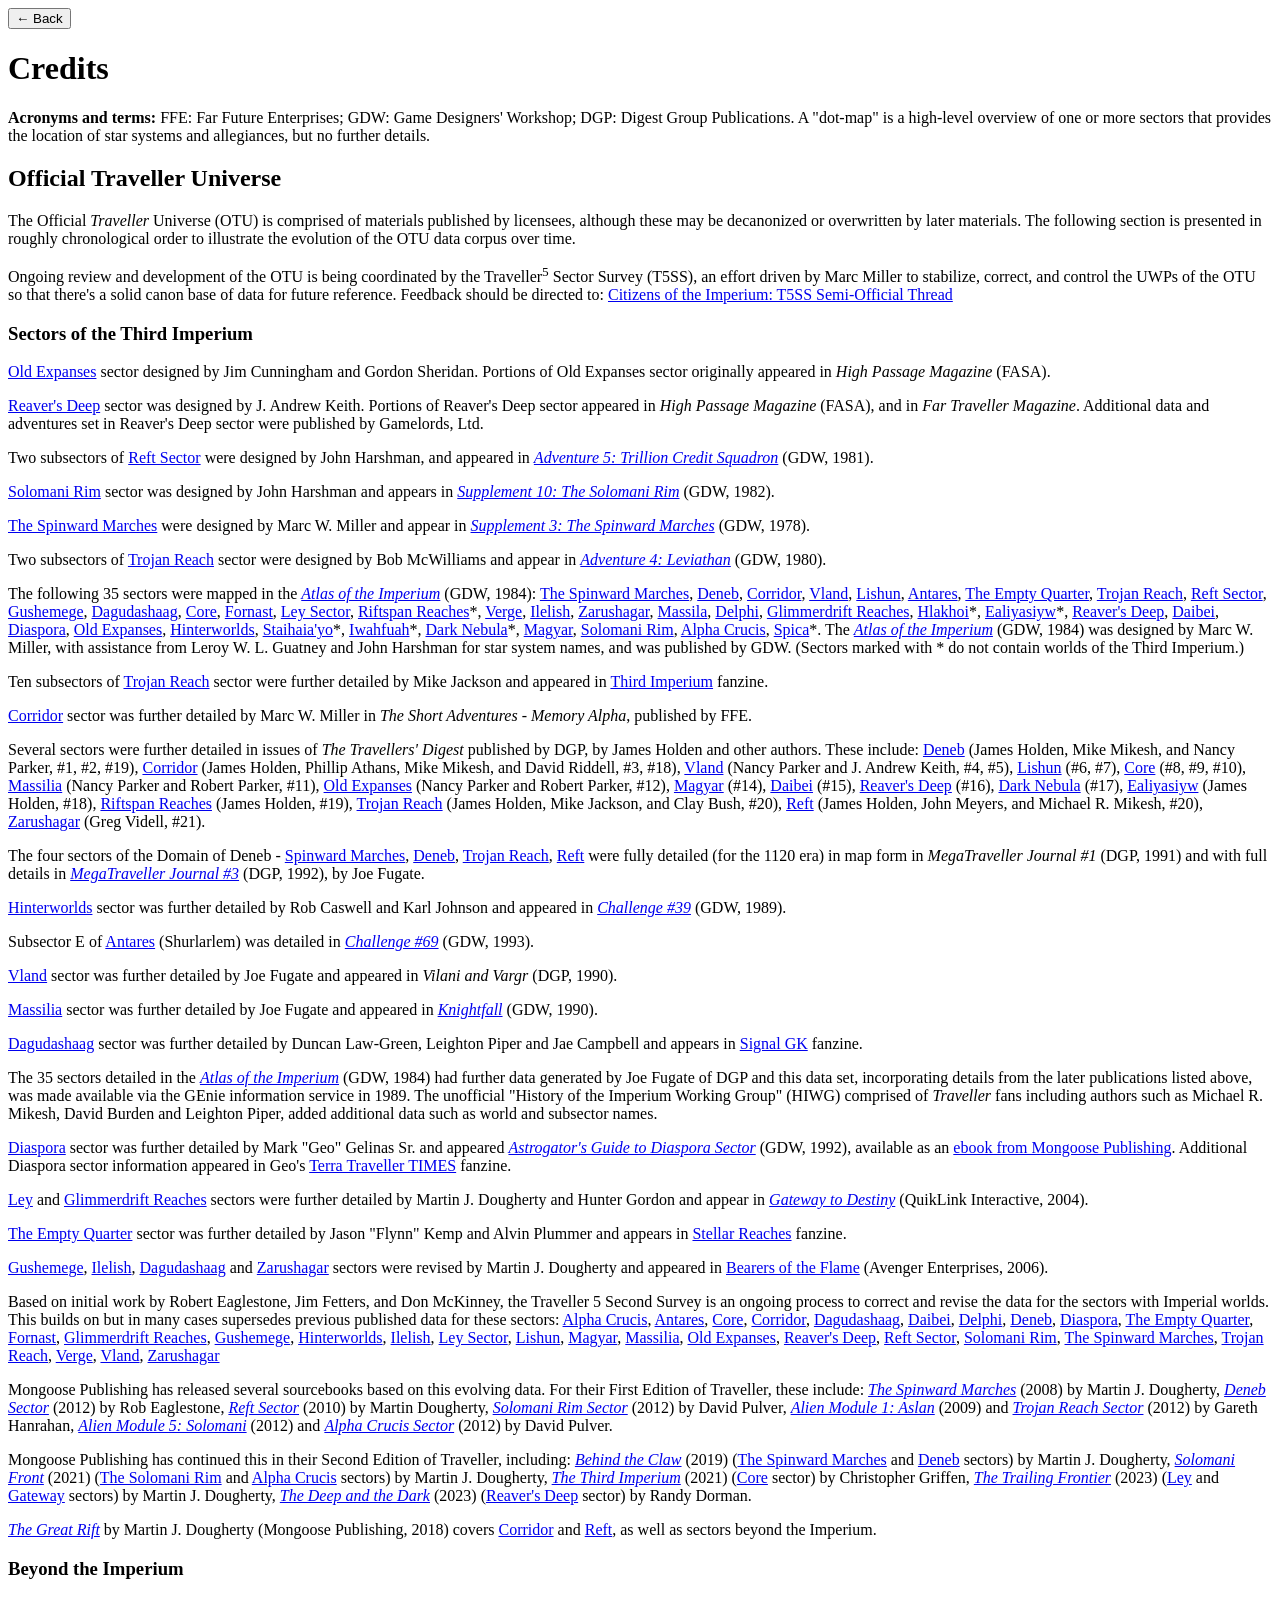
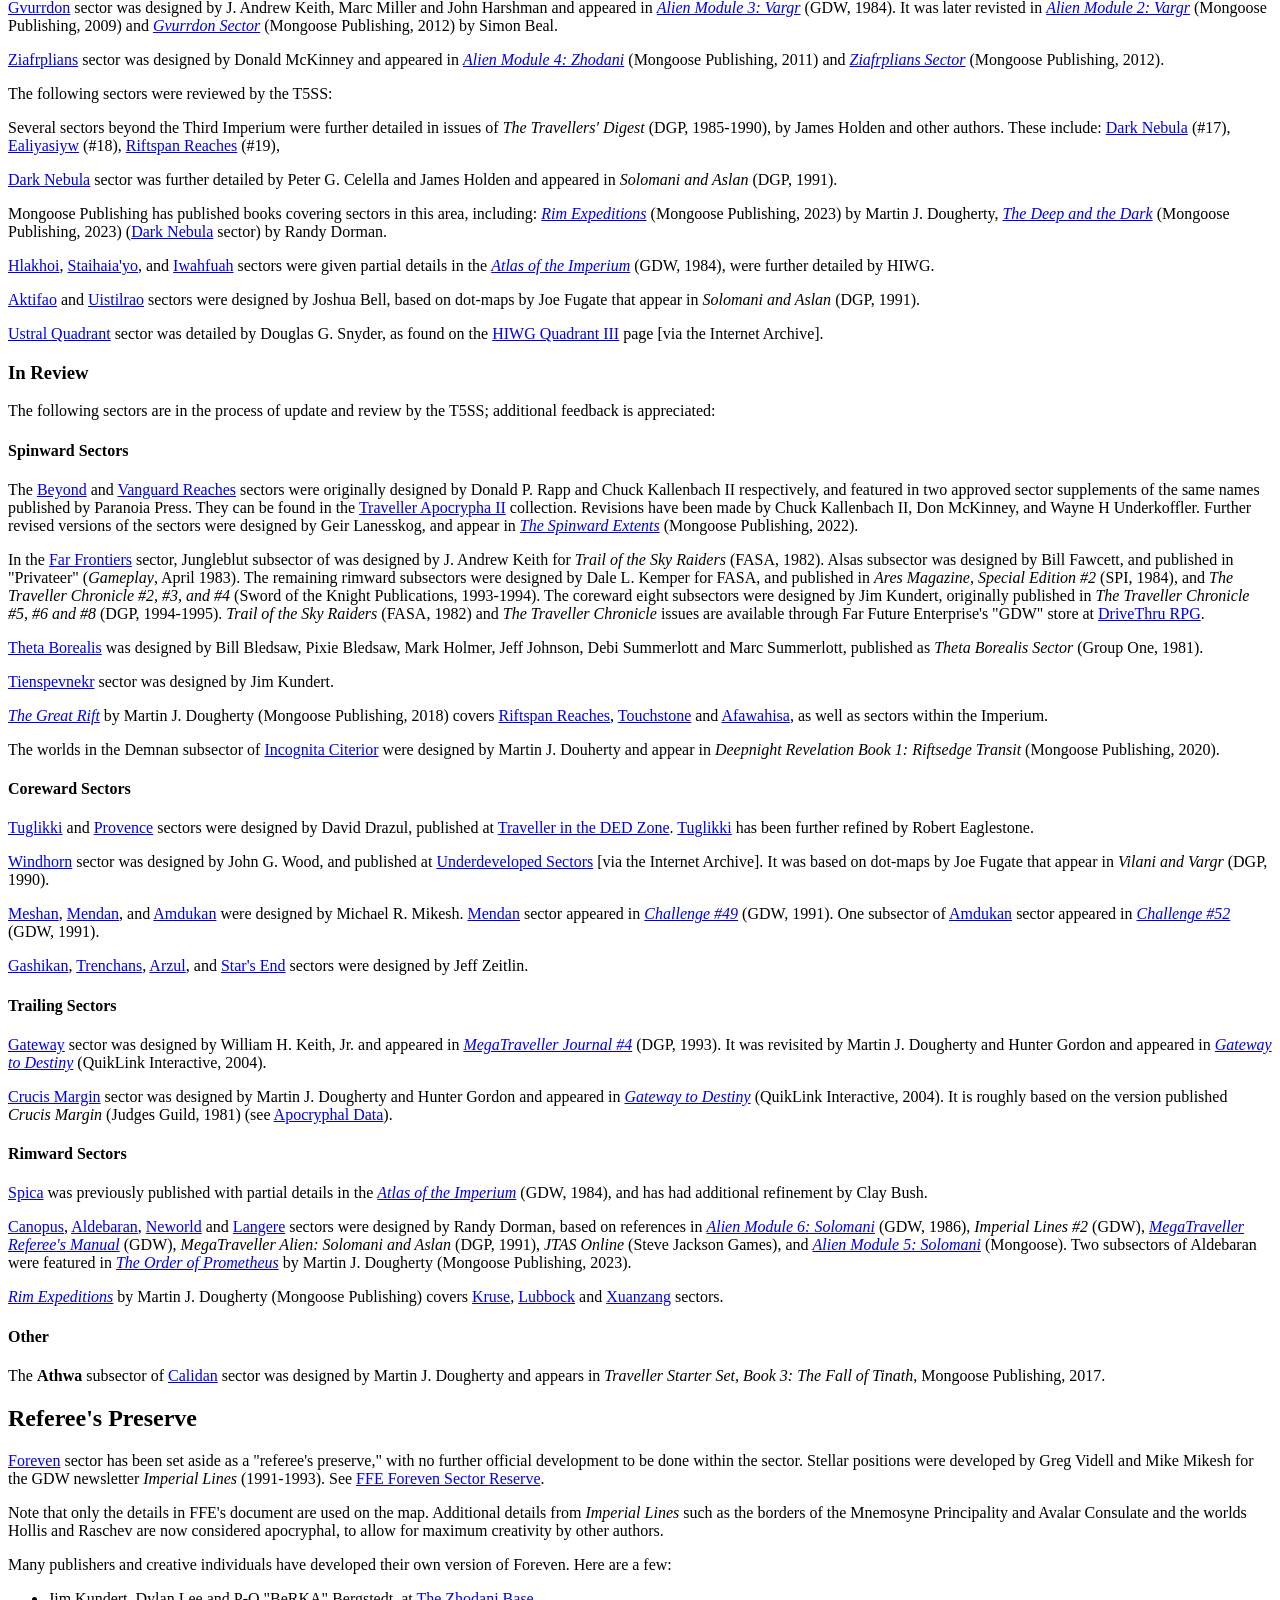
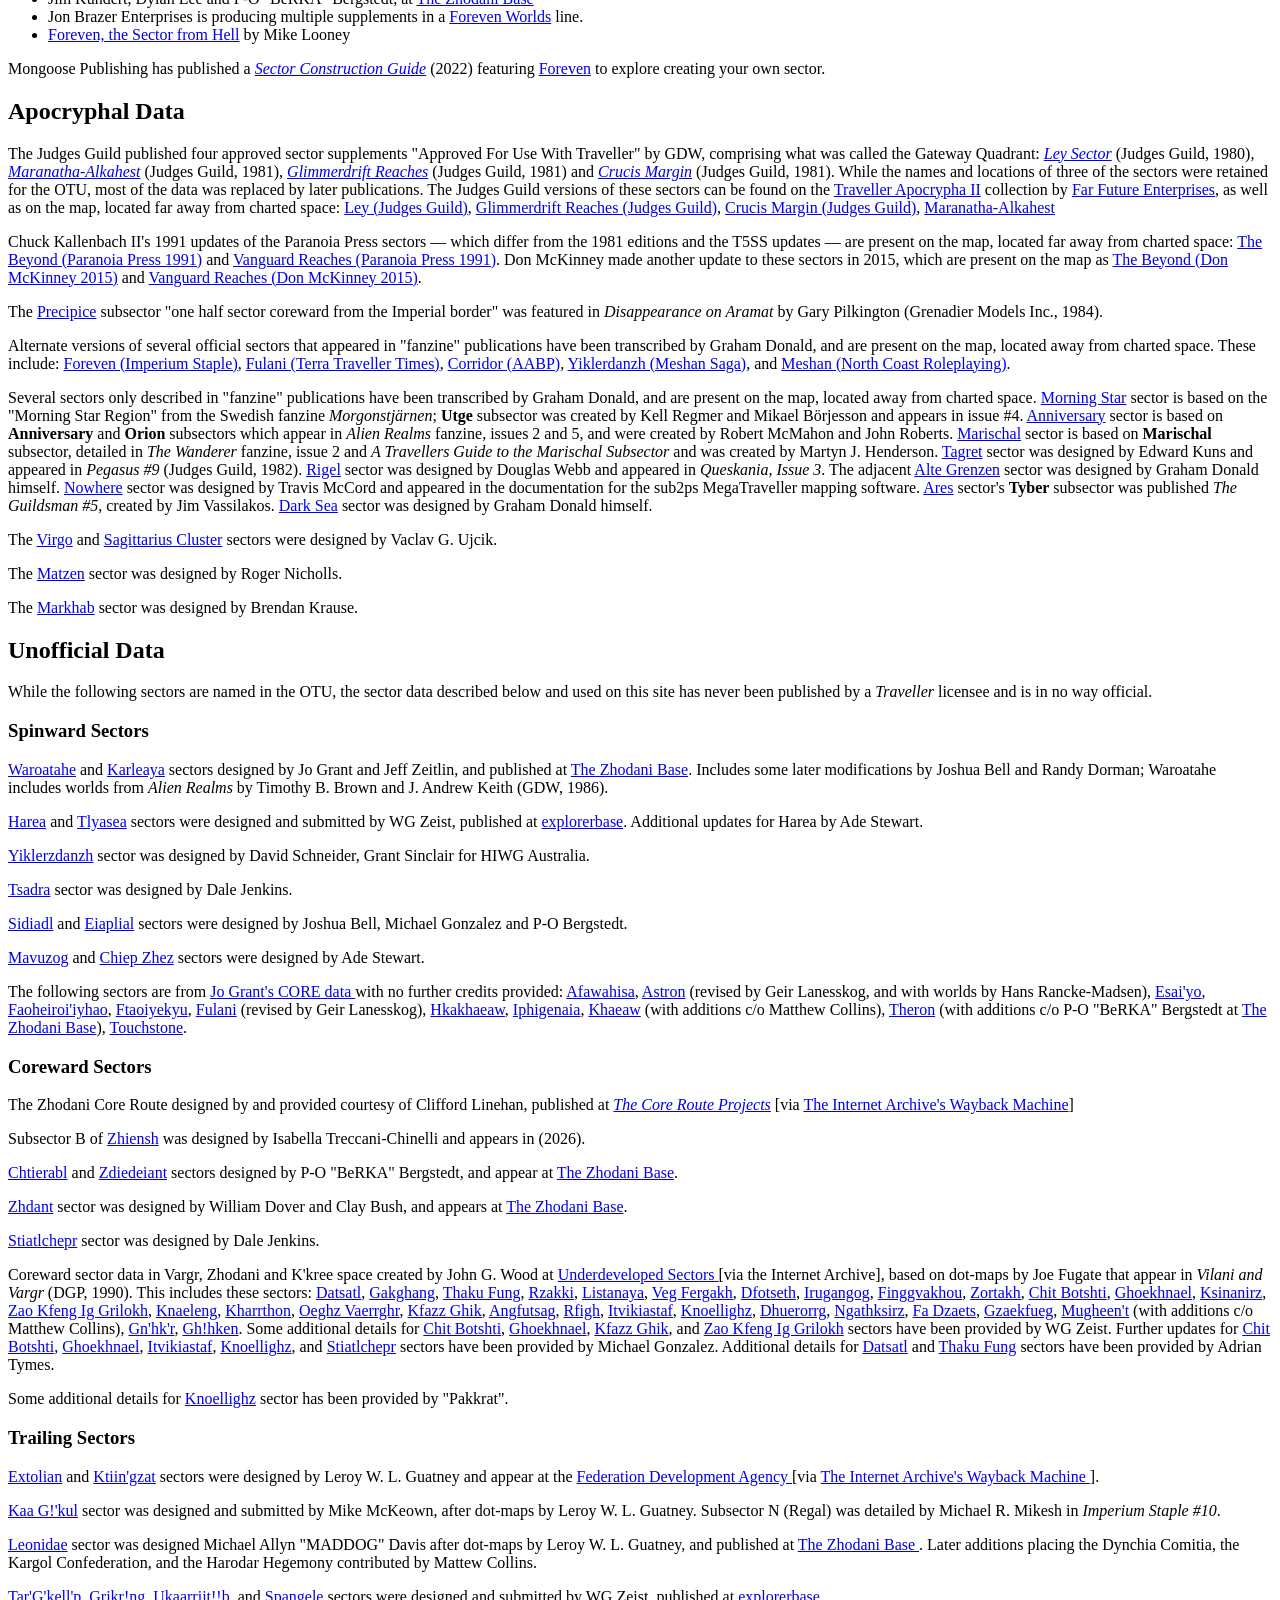
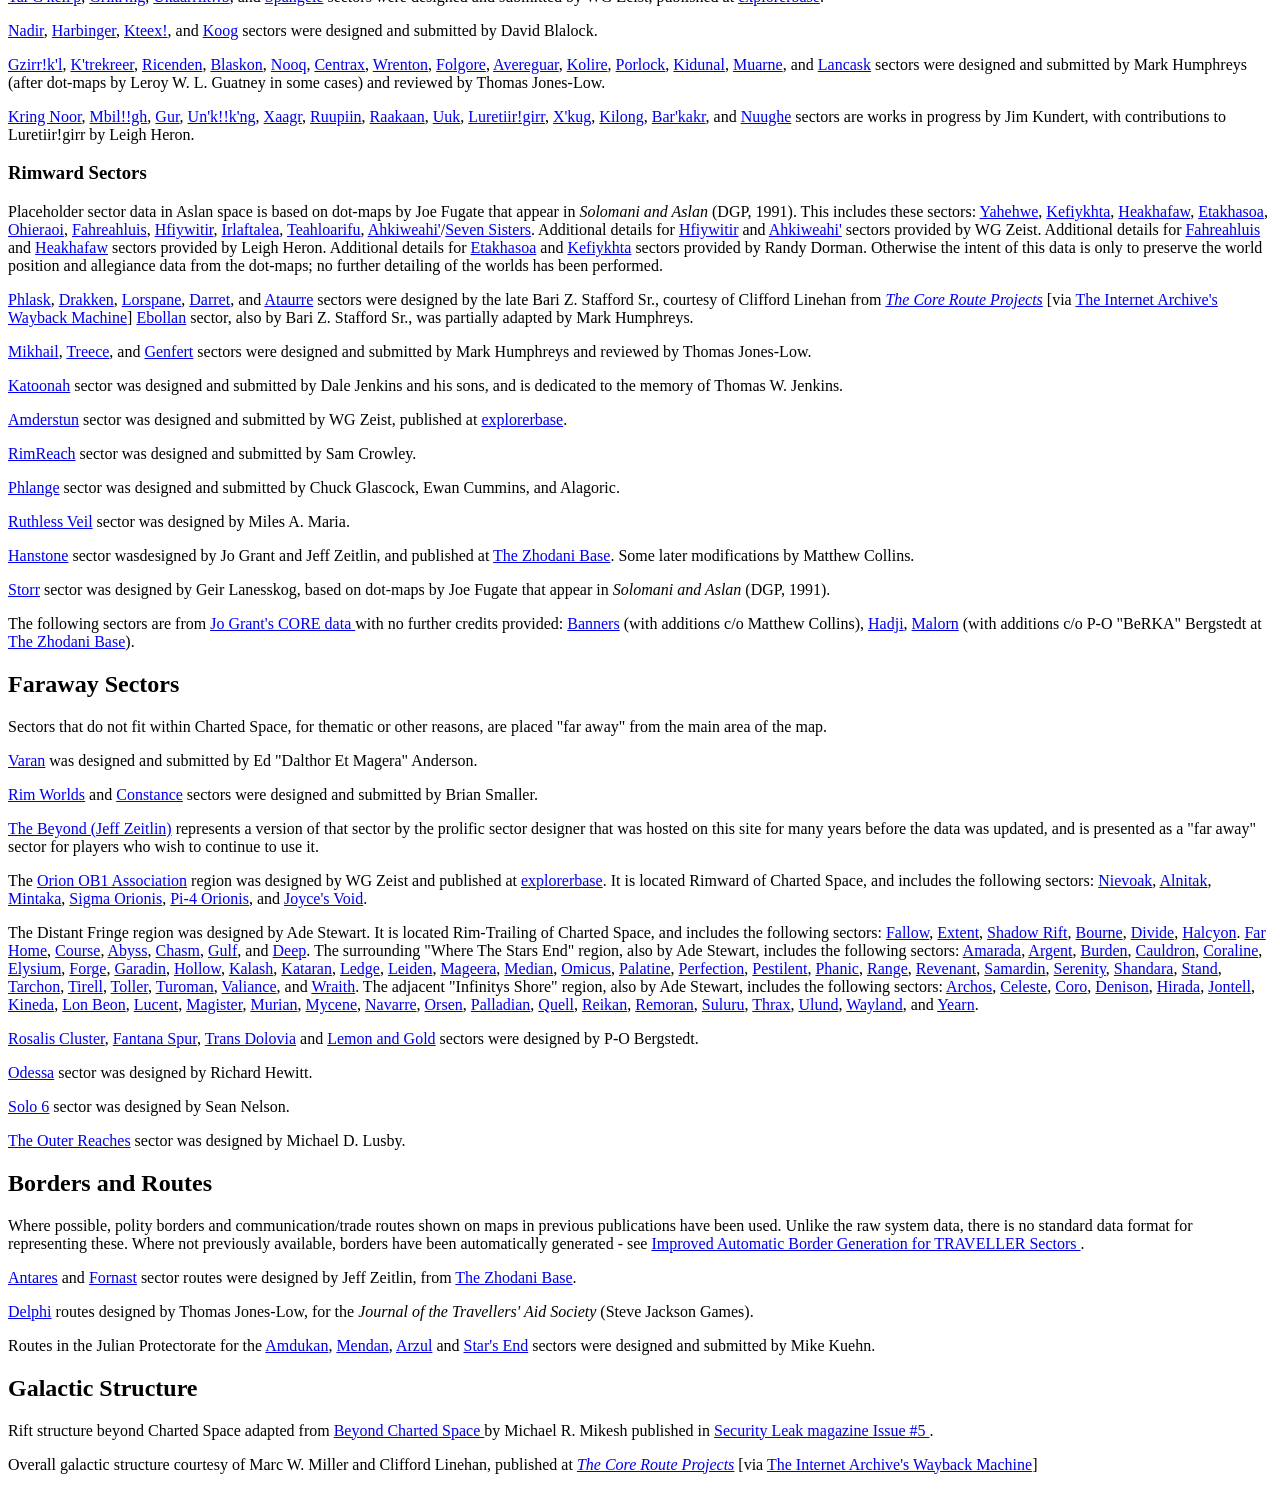
==== doc/credits.html @ 0ad28fed "Update credits and product links for several sectors" ====
<!DOCTYPE html>
<title>Credits - Traveller Map</title>
<meta charset="utf-8">
<link rel="shortcut icon" href="../favicon.svg">
<link rel="stylesheet" href="../site.css?update=2026-03-19T16:43:58">
<meta name="viewport" content="initial-scale=1, width=device-width">

<div id="navbar"><button id="back_button" onclick="history.back()">&larr; Back</button></div>

<h1 class=sitename>Credits</h1>
<div class=content>

  <div>
    <p>
      <b>Acronyms and terms:</b> FFE: Far Future
      Enterprises; GDW: Game Designers' Workshop; DGP: Digest Group
      Publications. A "dot-map" is a high-level overview of one or
      more sectors that provides the location of star systems and
      allegiances, but no further details.
    </p>
  </div>

  <section id=official>
    <!-- ================================================================================ -->
    <h2>Official Traveller Universe</h2>
    <!-- ================================================================================ -->

    <p>
      The Official <cite>Traveller</cite> Universe (OTU) is comprised
      of materials published by licensees, although these may be
      decanonized or overwritten by later materials. The following
      section is presented in roughly chronological order to
      illustrate the evolution of the OTU data corpus over time.
    </p>

    <p class=aside>
      Ongoing review and development of the OTU is being coordinated
      by the Traveller<sup>5</sup> Sector Survey (T5SS), an effort
      driven by Marc Miller to stabilize, correct, and control the
      UWPs of the OTU so that there's a solid canon base of data for
      future reference. Feedback should be directed to:
      <a target=_blank rel=noopener href="http://www.travellerrpg.com/CotI/Discuss/showthread.php?t=31921">
        Citizens of the Imperium: T5SS Semi-Official Thread
      </a>
    </p>

    <!-- ................................................................................ -->
    <h3>Sectors of the Third Imperium</h3>
    <!-- ................................................................................ -->

    <!-- Credits from Atlas of the Imperium -->
    <p>
      <a class=sector>Old Expanses</a> sector designed by Jim
      Cunningham and Gordon Sheridan. Portions of Old Expanses sector
      originally appeared in
      <cite>High Passage Magazine</cite> (FASA).
    </p>

    <p>
      <a class=sector>Reaver's Deep</a> sector was designed by J.
      Andrew Keith. Portions of Reaver's Deep sector appeared
      in
      <cite>High Passage Magazine</cite> (FASA), and in
      <cite>Far Traveller Magazine</cite>. Additional data and adventures set in
      Reaver's Deep sector were published by Gamelords, Ltd.
    </p>

    <p>
      Two subsectors of <a class=sector>Reft Sector</a> were
      designed by John Harshman, and appeared in
      <a target=_blank rel=noopener href="https://www.mongoosepublishing.com/products/adventure-5-trillion-credit-squadron-ebook"><cite>Adventure 5: Trillion Credit Squadron</cite></a> (GDW, 1981).
    </p>

    <p>
      <a class=sector>Solomani Rim</a> sector was designed by John
      Harshman and appears in
      <a target=_blank rel=noopener href="https://www.mongoosepublishing.com/products/supplement-10-the-solomani-rim-ebook"><cite>Supplement 10: The Solomani Rim</cite></a> (GDW, 1982).
    </p>

    <p>
      <a class=sector>The Spinward Marches</a> were designed by Marc
      W. Miller and appear in
      <a target=_blank rel=noopener href="https://www.mongoosepublishing.com/products/supplement-3-the-spinward-marches-ebook"><cite>Supplement 3: The Spinward Marches</cite></a> (GDW, 1978).
    </p>

    <p>
      Two subsectors of <a class=sector>Trojan Reach</a> sector were
      designed by Bob McWilliams and appear in
      <a target=_blank rel=noopener href="https://www.mongoosepublishing.com/products/adventure-4-leviathan-ebook"><cite>Adventure 4: Leviathan</cite></a> (GDW, 1980).
    </p>

    <p>
      The following 35 sectors were mapped in the
      <a target=_blank rel=noopener href="https://www.mongoosepublishing.com/products/atlas-of-the-imperium-ebook"><cite>Atlas of the Imperium</cite></a> (GDW, 1984):
      <a class=sector>The Spinward Marches</a>,
      <a class=sector>Deneb</a>,
      <a class=sector>Corridor</a>,
      <a class=sector>Vland</a>,
      <a class=sector>Lishun</a>,
      <a class=sector>Antares</a>,
      <a class=sector>The Empty Quarter</a>,
      <a class=sector>Trojan Reach</a>,
      <a class=sector>Reft Sector</a>,
      <a class=sector>Gushemege</a>,
      <a class=sector>Dagudashaag</a>,
      <a class=sector>Core</a>,
      <a class=sector>Fornast</a>,
      <a class=sector>Ley Sector</a>,
      <a class=sector>Riftspan Reaches</a>*,
      <a class=sector>Verge</a>,
      <a class=sector>Ilelish</a>,
      <a class=sector>Zarushagar</a>,
      <a class=sector>Massila</a>,
      <a class=sector>Delphi</a>,
      <a class=sector>Glimmerdrift Reaches</a>,
      <a class=sector>Hlakhoi</a>*,
      <a class=sector>Ealiyasiyw</a>*,
      <a class=sector>Reaver's Deep</a>,
      <a class=sector>Daibei</a>,
      <a class=sector>Diaspora</a>,
      <a class=sector>Old Expanses</a>,
      <a class=sector>Hinterworlds</a>,
      <a class=sector>Staihaia'yo</a>*,
      <a class=sector>Iwahfuah</a>*,
      <a class=sector>Dark Nebula</a>*,
      <a class=sector>Magyar</a>,
      <a class=sector>Solomani Rim</a>,
      <a class=sector>Alpha Crucis</a>,
      <a class=sector>Spica</a>*.

      The <a target=_blank rel=noopener href="https://www.mongoosepublishing.com/products/atlas-of-the-imperium-ebook"><cite>Atlas of the Imperium</cite></a> (GDW, 1984) was designed by Marc W.
      Miller, with assistance from Leroy W. L. Guatney and John
      Harshman for star system names, and was published by GDW.
      (Sectors marked with * do not contain worlds of the Third
      Imperium.)
    </p>

    <!-- Post-Atlas publications -->

    <!-- Classic Traveller -->
    <p>
      Ten subsectors of <a class=sector>Trojan Reach</a> sector were
      further detailed by Mike Jackson and appeared in
      <a target=_blank rel=noopener href="http://thirdimperiumfanzine.info">Third Imperium</a> fanzine.
    </p>

    <p>
      <a class=sector>Corridor</a> sector was further detailed by
      Marc W. Miller in
      <cite>The Short Adventures - Memory Alpha</cite>, published by FFE.
    </p>

    <!-- MegaTraveller -->
    <p>
      Several sectors were further detailed in issues of
      <cite>The Travellers' Digest</cite> published by DGP, by James Holden and
      other authors. These include:
      <a class=sector>Deneb</a> (James Holden, Mike Mikesh, and Nancy Parker, #1, #2, #19),
      <a class=sector>Corridor</a> (James Holden, Phillip Athans, Mike Mikesh, and David Riddell, #3, #18),
      <a class=sector>Vland</a> (Nancy Parker and J. Andrew Keith, #4, #5),
      <a class=sector>Lishun</a> (#6, #7),
      <a class=sector>Core</a> (#8, #9, #10),
      <a class=sector>Massilia</a> (Nancy Parker and Robert Parker, #11),
      <a class=sector>Old Expanses</a> (Nancy Parker and Robert Parker, #12),
      <a class=sector>Magyar</a> (#14),
      <a class=sector>Daibei</a> (#15),
      <a class=sector>Reaver's Deep</a> (#16),
      <a class=sector>Dark Nebula</a> (#17),
      <a class=sector>Ealiyasiyw</a> (James Holden, #18),
      <a class=sector>Riftspan Reaches</a> (James Holden, #19),
      <a class=sector>Trojan Reach</a> (James Holden, Mike Jackson, and Clay Bush, #20),
      <a class=sector>Reft</a> (James Holden, John Meyers, and Michael R. Mikesh, #20),
      <a class=sector>Zarushagar</a> (Greg Videll, #21).
    </p>

    <p>The four sectors of the Domain of Deneb -
      <a class=sector>Spinward Marches</a>,
      <a class=sector>Deneb</a>,
      <a class=sector>Trojan Reach</a>,
      <a class=sector>Reft</a> were fully detailed (for the 1120
      era) in map form in
      <cite>MegaTraveller Journal #1</cite> (DGP, 1991)
      and with full details in
      <a target=_blank rel=noopener href="https://www.mongoosepublishing.com/products/megatraveller-journal-3-ebook"><cite>MegaTraveller Journal #3</cite></a> (DGP, 1992), by Joe Fugate.
    </p>

    <p>
      <a class=sector>Hinterworlds</a> sector was further detailed
      by Rob Caswell and Karl Johnson and appeared in
      <a href="https://preview.drivethrurpg.com/en/product/87200/challenge-magazine-no-39" target=_blank rel=noopener><cite>Challenge #39</cite></a> (GDW, 1989).

    </p>

    <p>
      Subsector E of <a class=sector>Antares</a> (Shurlarlem) was
      detailed in
      <a href="https://www.drivethrurpg.com/en/product/87323/challenge-magazine-no-69" target=_blank rel=noopener><cite>Challenge #69</cite></a> (GDW, 1993).
      <!-- TODO: Author? -->
    </p>

    <p>
      <a class=sector>Vland</a> sector was further detailed by Joe
      Fugate and appeared in
      <cite>Vilani and Vargr</cite> (DGP, 1990).
    </p>

    <p>
      <a class=sector>Massilia</a> sector was further detailed by
      Joe Fugate and appeared in
      <a target=_blank rel=noopener href="https://www.mongoosepublishing.com/products/knightfall-ebook"><cite>Knightfall</cite></a> (GDW, 1990).
    </p>

    <p>
      <a class=sector>Dagudashaag</a> sector was
      further detailed by Duncan Law-Green, Leighton Piper and Jae
      Campbell and appears in
      <a target=_blank rel=noopener href="https://wiki.travellerrpg.com/Signal-GK">Signal GK</a> fanzine.
    </p>

    <!-- GEnie / HIWG -->
    <p>
      The 35 sectors detailed in the
      <a target=_blank rel=noopener href="https://www.mongoosepublishing.com/products/atlas-of-the-imperium-ebook"><cite>Atlas of the Imperium</cite></a> (GDW, 1984)
      had further data generated by Joe Fugate of DGP
      and this data set, incorporating details from the later
      publications listed above, was made available via the GEnie
      information service in 1989. The unofficial "History of the
      Imperium Working Group" (HIWG) comprised
      of <cite>Traveller</cite> fans including authors such as Michael
      R. Mikesh, David Burden and Leighton Piper, added additional
      data such as world and subsector names.
    </p>

    <!-- Traveller: The New Era -->
    <p>
      <a class=sector>Diaspora</a> sector was further detailed by
      Mark "Geo" Gelinas Sr. and appeared
      <a target=_blank rel=noopener href="https://www.mongoosepublishing.com/products/astrogators-guide-to-the-diaspora-sector-ebook"><cite>Astrogator's Guide to Diaspora Sector</cite></a> (GDW, 1992),
      available
      as an <a href="https://mongoosepublishing.com/products/astrogators-guide-to-the-diaspora-sector-ebook" target=_blank rel=noopener>ebook from Mongoose
      Publishing</a>. Additional Diaspora
      sector information appeared in
      Geo's <a target=_blank rel=noopener href="http://www.geo-verse.com/">Terra Traveller
      TIMES</a> fanzine.
    </p>

    <!-- Traveller T20 -->
    <p>
      <a class=sector>Ley</a> and <a class=sector>Glimmerdrift
      Reaches</a> sectors were further detailed by Martin J. Dougherty
      and Hunter Gordon and appear in
      <a target=_blank rel=noopener href="https://www.mongoosepublishing.com/products/gateway-to-destiny-ebook"><cite>Gateway to Destiny</cite></a> (QuikLink Interactive, 2004).
    </p>

    <p>
      <a class=sector>The Empty Quarter</a> sector was further
      detailed by Jason "Flynn" Kemp and Alvin Plummer and appears in
      <a target=_blank rel=noopener href="http://stellarreaches.nwgamers.org/">Stellar Reaches</a> fanzine.
    </p>

    <!-- Traveller 1248 -->
    <p>
      <a class=sector>Gushemege</a>, <a class=sector>Ilelish</a>, <a class=sector>Dagudashaag</a>
      and <a class=sector>Zarushagar</a> sectors were revised by
      Martin J. Dougherty and appeared in
      <a target=_blank rel=noopener href="https://www.mongoosepublishing.com/products/1248-sourcebook-2-bearers-of-the-flame-ebook"<cite>Bearers of the Flame</cite></a> (Avenger Enterprises, 2006).
    </p>


    <!-- T5 Second Survey -->

    <p>
      Based on initial work by Robert Eaglestone, Jim Fetters, and Don
      McKinney, the Traveller 5 Second Survey is an ongoing process to
      correct and revise the data for the sectors with Imperial
      worlds. This builds on but in many cases supersedes previous
      published data for these sectors:
      <a class=sector>Alpha Crucis</a>,
      <a class=sector>Antares</a>,
      <a class=sector>Core</a>,
      <a class=sector>Corridor</a>,
      <a class=sector>Dagudashaag</a>,
      <a class=sector>Daibei</a>,
      <a class=sector>Delphi</a>,
      <a class=sector>Deneb</a>,
      <a class=sector>Diaspora</a>,
      <a class=sector>The Empty Quarter</a>,
      <a class=sector>Fornast</a>,
      <a class=sector>Glimmerdrift Reaches</a>,
      <a class=sector>Gushemege</a>,
      <a class=sector>Hinterworlds</a>,
      <a class=sector>Ilelish</a>,
      <a class=sector>Ley Sector</a>,
      <a class=sector>Lishun</a>,
      <a class=sector>Magyar</a>,
      <a class=sector>Massilia</a>,
      <a class=sector>Old Expanses</a>,
      <a class=sector>Reaver's Deep</a>,
      <a class=sector>Reft Sector</a>,
      <a class=sector>Solomani Rim</a>,
      <a class=sector>The Spinward Marches</a>,
      <a class=sector>Trojan Reach</a>,
      <a class=sector>Verge</a>,
      <a class=sector>Vland</a>,
      <a class=sector>Zarushagar</a>
    </p>

    <!-- Based on T5 Second Survey -->

    <p>
      Mongoose Publishing has released several sourcebooks based on
      this evolving data. For their First Edition of Traveller, these include:
      <a target=_blank rel=noopener href="https://mongoosepublishing.com/products/spinward-marches-ebook"><cite>The Spinward Marches</cite></a> (2008) by Martin J. Dougherty,
      <a target=_blank rel=noopener href="https://mongoosepublishing.com/products/deneb-sector-ebook"><cite>Deneb Sector</cite></a> (2012) by Rob Eaglestone,
      <a target=_blank rel=noopener href="https://mongoosepublishing.com/products/reft-sector-ebook"><cite>Reft Sector</cite></a> (2010) by Martin Dougherty,
      <a target=_blank rel=noopener href="https://mongoosepublishing.com/products/solomani-rim-ebook"><cite>Solomani Rim Sector</cite></a> (2012) by David Pulver,

      <a target=_blank rel=noopener href="https://mongoosepublishing.com/products/alien-module-1-aslan-ebook"><cite>Alien Module 1: Aslan</cite></a> (2009) and
      <a target=_blank rel=noopener href="https://mongoosepublishing.com/products/the-trojan-reach-sector-ebook"><cite>Trojan Reach Sector</cite></a> (2012) by Gareth Hanrahan,

      <a target=_blank rel=noopener href="https://mongoosepublishing.com/products/alien-module-5-solomani-ebook"><cite>Alien Module 5: Solomani</cite></a> (2012) and
      <a target=_blank rel=noopener href="https://mongoosepublishing.com/products/alpha-crucis-sector-ebook"><cite>Alpha Crucis Sector</cite></a> (2012) by David Pulver.
    </p>

    <p>
      Mongoose Publishing has continued this in their Second Edition of Traveller, including:
      <a target=_blank rel=noopener href="https://mongoosepublishing.com/products/behind-the-claw-2"><cite>Behind the Claw</cite></a> (2019) (<a class=sector>The Spinward Marches</a> and <a class=sector>Deneb</a> sectors) by Martin J. Dougherty,
      <a target=_blank rel=noopener href="https://mongoosepublishing.com/products/solomani-front"><cite>Solomani Front</cite></a> (2021) (<a class=sector>The Solomani Rim</a> and <a class=sector>Alpha Crucis</a> sectors) by Martin J. Dougherty,
      <a target=_blank rel=noopener href="https://mongoosepublishing.com/products/the-third-imperium-2"><cite>The Third Imperium</cite></a> (2021) (<a class=sector>Core</a> sector) by Christopher Griffen,
      <a target=_blank rel=noopener href="https://mongoosepublishing.com/products/the-trailing-frontier"><cite>The Trailing Frontier</cite></a> (2023) (<a class=sector>Ley</a> and <a class=sector>Gateway</a> sectors) by Martin J. Dougherty,
      <a target=_blank rel=noopener href="https://www.mongoosepublishing.com/products/the-deep-and-the-dark"><cite>The Deep and the Dark</cite></a> (2023) (<a class=sector>Reaver's Deep</a> sector) by Randy Dorman.
    </p>

    <p>
      <a target=_blank rel=noopener href="https://mongoosepublishing.com/products/the-great-rift"><cite>The Great Rift</cite></a> by Martin J. Dougherty (Mongoose Publishing, 2018)
      covers
      <a class=sector>Corridor</a> and
      <a class=sector>Reft</a>,
      as well as sectors beyond the Imperium.
    </p>

    <!-- ................................................................................ -->
    <h3>Beyond the Imperium</h3>
    <!-- ................................................................................ -->

    <p>
      <a class=sector>Gvurrdon</a> sector was designed by J. Andrew
      Keith, Marc Miller and John Harshman and appeared in
      <a target=_blank rel=noopener href="https://www.mongoosepublishing.com/products/alien-module-3-vargr-ebook"><cite>Alien Module 3: Vargr</cite></a> (GDW, 1984). It was later revisted in
      <a target=_blank rel=noopener href="https://mongoosepublishing.com/products/alien-module-2-vargr-1"><cite>Alien Module 2: Vargr</cite></a> (Mongoose Publishing, 2009) and
      <a target=_blank rel=noopener href="https://mongoosepublishing.com/products/gvurrdon-sector-ebook"><cite>Gvurrdon Sector</cite></a> (Mongoose Publishing, 2012)
      by Simon Beal.
    </p>

    <p>
      <a class=sector>Ziafrplians</a> sector was designed by Donald
      McKinney and appeared in
      <a target=_blank rel=noopener href="https://mongoosepublishing.com/products/alien-module-4-zhodani-ebook"><cite>Alien Module 4: Zhodani</cite></a> (Mongoose Publishing, 2011) and
      <a target=_blank rel=noopener href="https://mongoosepublishing.com/products/ziafrplians-sector-ebook"><cite>Ziafrplians Sector</cite></a> (Mongoose Publishing, 2012).
    </p>

    <p>
      The following sectors were reviewed by the T5SS:
    </p>

    <p>
      Several sectors beyond the Third Imperium were further detailed
      in issues of
      <cite>The Travellers' Digest</cite> (DGP, 1985-1990),
      by James Holden and other authors. These include:
      <a class=sector>Dark Nebula</a> (#17),
      <a class=sector>Ealiyasiyw</a> (#18),
      <a class=sector>Riftspan Reaches</a> (#19),
    </p>

    <p>
      <a class=sector>Dark Nebula</a> sector was further detailed by
      Peter G. Celella and James Holden and appeared in
      <cite>Solomani and Aslan</cite> (DGP, 1991).
    </p>

    <p>
      Mongoose Publishing has published books covering sectors in this area, including:
      <a target=_blank rel=noopener href="https://www.mongoosepublishing.com/products/rim-expeditions"><cite>Rim Expeditions</cite></a> (Mongoose Publishing, 2023) by Martin J. Dougherty,
      <a target=_blank rel=noopener href="https://www.mongoosepublishing.com/products/the-deep-and-the-dark"><cite>The Deep and the Dark</cite></a> (Mongoose Publishing, 2023) (<a class=sector>Dark Nebula</a> sector) by Randy Dorman.
    </p>

    <p>
      <a class=sector>Hlakhoi</a>,
      <a class=sector>Staihaia'yo</a>, and
      <a class=sector>Iwahfuah</a> sectors were given partial
      details in the
      <a target=_blank rel=noopener href="https://www.mongoosepublishing.com/products/atlas-of-the-imperium-ebook"><cite>Atlas of the Imperium</cite></a> (GDW, 1984),
      were further detailed by HIWG.
    </p>

    <p>
      <a class=sector>Aktifao</a> and
      <a class=sector>Uistilrao</a> sectors were designed by Joshua Bell,
      based on dot-maps by Joe Fugate that appear
      in
      <cite>Solomani and Aslan</cite> (DGP, 1991).
    </p>

    <p>
      <a class=sector>Ustral Quadrant</a> sector was detailed by
      Douglas G. Snyder, as found on the
      <a target=_blank rel=noopener href="https://web.archive.org/web/20070212051057/http://members.aol.com/ghanii/UstralQ/UQmain.htm">HIWG Quadrant III</a>
      page [via the Internet Archive].
    </p>

    <!-- ................................................................................ -->
    <h3 id="inreview">In Review</h3>
    <!-- ................................................................................ -->

    <p>
      The following sectors are in the process of update and review by the
      T5SS; additional feedback is appreciated:
    </p>

    <!-- ......................................... -->
    <h4>Spinward Sectors</h4>

    <p>
      The <a class=sector>Beyond</a> and <a class=sector>Vanguard Reaches</a>
      sectors were originally designed by Donald P. Rapp and Chuck Kallenbach II
      respectively, and featured in two approved sector supplements
      of the same names published by Paranoia Press. They can be found in
      the <a target=_blank rel=noopener
      href="https://farfuture.net/Contents%20CDROM%20Apocrypha-2.pdf">Traveller
      Apocrypha II</a> collection. Revisions have been made by Chuck Kallenbach II,
      Don McKinney, and Wayne H Underkoffler.

      Further revised versions of the sectors were designed by Geir Lanesskog,
      and appear in
      <a target=_blank rel=noopener href="https://mongoosepublishing.com/products/the-spinward-extents"><cite>The Spinward Extents</cite></a> (Mongoose Publishing, 2022).
    </p>

    <p>
      In the <a class=sector>Far Frontiers</a> sector,

      Jungleblut subsector of was designed by J. Andrew Keith
      for
      <cite>Trail of the Sky Raiders</cite> (FASA, 1982).

      Alsas subsector was designed by Bill Fawcett, and published
      in "Privateer" (<cite>Gameplay</cite>, April 1983).

      The remaining rimward subsectors
      were designed by Dale L. Kemper for FASA, and published
      in
      <cite>Ares Magazine, Special Edition #2</cite> (SPI, 1984), and
      <cite>The Traveller Chronicle #2, #3, and #4</cite> (Sword of the Knight Publications, 1993-1994). The coreward eight subsectors were
      designed by Jim Kundert, originally published in
      <cite>The Traveller Chronicle #5, #6 and #8</cite> (DGP, 1994-1995).
      <cite>Trail of the Sky Raiders</cite> (FASA, 1982) and
      <cite>The Traveller Chronicle</cite> issues are
      available through Far Future Enterprise's "GDW" store at
      <a href="https://www.drivethrurpg.com/browse/pub/4/Game-Designers-Workshop-GDW" target=_blank rel=noopener>DriveThru RPG</a>.
    </p>

    <p>
      <a class=sector>Theta Borealis</a> was designed by Bill
      Bledsaw, Pixie Bledsaw, Mark Holmer, Jeff Johnson, Debi
      Summerlott and Marc Summerlott, published as
      <cite>Theta Borealis Sector</cite> (Group One, 1981).
    </p>

    <p>
      <a class=sector>Tienspevnekr</a> sector was designed by Jim Kundert.
    </p>

    <p>
      <a target=_blank rel=noopener href="https://mongoosepublishing.com/products/the-great-rift"><cite>The Great Rift</cite></a> by Martin J. Dougherty (Mongoose Publishing, 2018)
      covers
      <a class=sector>Riftspan Reaches</a>,
      <a class=sector>Touchstone</a> and
      <a class=sector>Afawahisa</a>,
      as well as sectors within the Imperium.
    </p>

    <!-- Included to satisfy data checker, but not visible. -->
    <p style="display: none">
      World placed by Marc Miller:
      <a class=sector>Caesillian</a> (<cite>Agent of the Imperium</cite>, FFE, 2015),
      <a class=sector>Pliabriebl</a> (private communication).
    </p>

    <p>
      The worlds in the Demnan subsector of
      <a class=sector>Incognita Citerior</a>
      were designed by Martin J. Douherty and appear in
      <cite>Deepnight Revelation Book 1: Riftsedge Transit</cite> (Mongoose Publishing, 2020).
    </p>

    <!-- Included to satisfy data checker, but not visible. -->
    <p style="display: none">
      <a class=sector>Alila</a>
      <a class=sector>Best Prospect</a>
      <a class=sector>Big Empty</a>
      <a class=sector>Black Night</a>
      <a class=sector>Central Bay</a>
      <a class=sector>Colaeus</a>
      <a class=sector>Coreward Shore</a>
      <a class=sector>Crossing</a>
      <a class=sector>Deepnight</a>
      <a class=sector>Diamond Scatter</a>
      <a class=sector>Far Shore</a>
      <a class=sector>Far Shore 2</a>
      <a class=sector>Far Shore of Yonder</a>
      <a class=sector>Few Glimmers</a>
      <a class=sector>Few Stars</a>
      <a class=sector>First Prospect</a>
      <a class=sector>Giskakii</a>
      <a class=sector>Greenwald's Beach</a>
      <a class=sector>Gudala</a>
      <a class=sector>Idirda</a>
      <a class=sector>Incognita Citerior</a>
      <a class=sector>Incognita Ulterior</a>
      <a class=sector>Just Empty</a>
      <a class=sector>Kaalin Citerior</a>
      <a class=sector>Kaalin Ulterior</a>
      <a class=sector>Last Prospect</a>
      <a class=sector>Narrow Transit</a>
      <a class=sector>Near Side of Yonder</a>
      <a class=sector>No Prospect</a>
      <a class=sector>No Shore</a>
      <a class=sector>Open Rift</a>
      <a class=sector>Pytheas</a>
      <a class=sector>Pytheus Interior</a>
      <a class=sector>Sisyphus Citerior</a>
      <a class=sector>Sisyphus Ulterior</a>
      <a class=sector>Unnamed</a>
      <a class=sector>Vilaakasii</a>
    </p>

    <!-- ......................................... -->
    <h4>Coreward Sectors</h4>

    <p>
      <a class=sector>Tuglikki</a> and
      <a class=sector>Provence</a> sectors
      were designed by David Drazul, published at
      <a target=_blank rel=noopener href="http://www.dedzone.net/traveller/">Traveller in the DED Zone</a>.
      <a class=sector>Tuglikki</a> has been further refined by Robert Eaglestone.
    </p>

    <p>
      <a class=sector>Windhorn</a> sector was designed by John G. Wood,
      and published at
      <a target=_blank rel=noopener href="https://web.archive.org/web/20160205040546/http://homepage.ntlworld.com/elvwood/Traveller/Sectors/">Underdeveloped
      Sectors</a> [via the Internet Archive]. It was based on dot-maps by Joe Fugate that appear
      in
      <cite>Vilani and Vargr</cite> (DGP, 1990).
    </p>


    <p>
      <a class=sector>Meshan</a>,
      <a class=sector>Mendan</a>, and
      <a class=sector>Amdukan</a>
      were designed by Michael R. Mikesh.

      <a class=sector>Mendan</a> sector
      appeared in
      <a target=_blank rel=noopener href="https://www.drivethrurpg.com/en/product/87272/challenge-magazine-no-49"><cite>Challenge #49</cite></a> (GDW, 1991).

      One subsector of <a class=sector>Amdukan</a> sector
      appeared in
      <a target=_blank rel=noopener href="https://www.drivethrurpg.com/en/product/87299/challenge-magazine-no-52"><cite>Challenge #52</cite></a> (GDW, 1991).
    </p>

    <p>
      <a class=sector>Gashikan</a>,
      <a class=sector>Trenchans</a>,
      <a class=sector>Arzul</a>, and
      <a class=sector>Star's End</a>
      sectors were designed by Jeff Zeitlin.
    </p>

    <!-- ......................................... -->
    <h4>Trailing Sectors</h4>

    <p>
      <a class=sector>Gateway</a> sector was designed by William H. Keith, Jr. and appeared in
      <a target=_blank rel=noopener href="https://www.mongoosepublishing.com/products/megatraveller-journal-4-ebook"><cite>MegaTraveller Journal #4</cite></a> (DGP, 1993).

      It was revisited by Martin J. Dougherty and Hunter Gordon and appeared in
      <a target=_blank rel=noopener href="https://www.mongoosepublishing.com/products/gateway-to-destiny-ebook"><cite>Gateway to Destiny</cite></a> (QuikLink Interactive, 2004).
    </p>

    <p>
      <a class=sector>Crucis Margin</a> sector was designed by
      Martin J. Dougherty and Hunter Gordon and appeared in
      <a target=_blank rel=noopener href="https://www.mongoosepublishing.com/products/gateway-to-destiny-ebook"><cite>Gateway to Destiny</cite></a> (QuikLink Interactive, 2004).

      It is roughly based on the version published
      <cite>Crucis Margin</cite> (Judges Guild, 1981)
      (see <a href="#apocryphal-data">Apocryphal Data</a>).
    </p>

    <!-- ......................................... -->
    <h4>Rimward Sectors</h4>

    <p>
      <a class=sector>Spica</a> was previously published with partial details in the
      <a target=_blank rel=noopener href="https://www.mongoosepublishing.com/products/atlas-of-the-imperium-ebook"><cite>Atlas of the Imperium</cite></a> (GDW, 1984),
      and has had additional refinement by Clay Bush.
    </p>

    <p>
      <a class=sector>Canopus</a>,
      <a class=sector>Aldebaran</a>,
      <a class=sector>Neworld</a> and
      <a class=sector>Langere</a>
      sectors were designed by Randy Dorman, based on references in
      <a target=_blank rel=noopener href="https://www.mongoosepublishing.com/products/alien-module-6-solomani-ebook"><cite>Alien Module 6: Solomani</cite></a> (GDW, 1986),
      <cite>Imperial Lines #2</cite> (GDW),
      <a target=_blank rel=noopener href="https://www.mongoosepublishing.com/products/megatraveller-referees-manual-ebook"><cite>MegaTraveller Referee's Manual</cite></a> (GDW),
      <cite>MegaTraveller Alien: Solomani and Aslan</cite> (DGP, 1991),
      <cite>JTAS Online</cite> (Steve Jackson Games), and
      <a target=_blank rel=noopener href="https://mongoosepublishing.com/products/alien-module-5-solomani-ebook"><cite>Alien Module 5: Solomani</cite></a> (Mongoose).

      Two subsectors of Aldebaran were featured in
      <a target=_blank rel=noopener href="https://www.mongoosepublishing.com/products/order-of-prometheus"><cite>The Order of Prometheus</cite></a> by Martin J. Dougherty (Mongoose Publishing, 2023).
    </p>

    <p>
      <a target=_blank rel=noopener href="https://mongoosepublishing.com/products/rim-expeditions"><cite>Rim Expeditions</cite></a>
      by Martin J. Dougherty (Mongoose Publishing) covers
      <a class=sector>Kruse</a>,
      <a class=sector>Lubbock</a> and
      <a class=sector>Xuanzang</a> sectors.
    </p>

    <!-- ......................................... -->
    <h4>Other</h4>

    <p>
      The <b>Athwa</b> subsector of <a class=sector>Calidan</a> sector
      was designed by Martin J. Dougherty and appears in
      <cite>Traveller Starter Set, Book 3: The Fall of Tinath</cite>,
      Mongoose Publishing, 2017.
    </p>

  </section>

  <section id="preserve">
    <!-- ================================================================================ -->
    <h2>Referee's Preserve</h2>
    <!-- ================================================================================ -->

    <p>
      <a class=sector>Foreven</a> sector has been set aside as a
      "referee's preserve," with no further official development to be
      done within the sector. Stellar positions were developed by Greg
      Videll and Mike Mikesh for the GDW newsletter
      <cite>Imperial Lines</cite> (1991-1993).
      See <a target=_blank rel=noopener href="https://www.farfuture.net/documents/FFE%20Foreven%20Sector%20Reserve%202008.pdf">FFE Foreven Sector Reserve</a>.
    </p>

    <p>
      Note that only the details in FFE's document are used on the map.
      Additional details from <cite>Imperial Lines</cite> such as the
      borders of the Mnemosyne Principality and Avalar Consulate and
      the worlds Hollis and Raschev are now considered apocryphal, to
      allow for maximum creativity by other authors.
    </p>

    <p>
      Many publishers and creative individuals have developed their
      own version of Foreven. Here are a few:
    </p>
    <ul>
      <li>Jim Kundert, Dylan Lee and P-O "BeRKA"
      Bergstedt, at <a target=_blank rel=noopener
      href="http://zho.berka.com/">The Zhodani Base</a></li>
      <li>Jon Brazer Enterprises is producing multiple supplements in
      a <a target=_blank rel=noopener
      href="http://jonbrazer.com/category/traveller/foreven-worlds-traveller/">Foreven
      Worlds</a> line.</li>
      <li><a target=_blank rel=noopener
      href="http://3rdimperium.org/?page_id=569">Foreven, the Sector
      from Hell</a> by Mike Looney</li>
    </ul>

    <p>
      Mongoose Publishing has published a
      <a target=_blank rel=noopener href="https://mongoosepublishing.com/products/sector-construction-guide"><cite>Sector Construction Guide</cite></a> (2022)
      featuring <a class=sector>Foreven</a> to explore creating your own sector.
    </p>


  </section>

  <section id="apocryphal">
    <!-- ================================================================================ -->
    <h2>Apocryphal Data</h2>
    <!-- ================================================================================ -->

    <p>
      The Judges Guild published four approved sector supplements
      "Approved For Use With Traveller" by GDW,
      comprising what was called the Gateway Quadrant:
      <a target=_blank rel=noopener href="https://www.drivethrurpg.com/en/product/87222/sector-ley-sector"><cite>Ley Sector</cite></a> (Judges Guild, 1980),
      <a target=_blank rel=noopener href="https://www.drivethrurpg.com/en/product/87223/sector-maranantha-alkahest"><cite>Maranatha-Alkahest</cite></a> (Judges Guild, 1981),
      <a target=_blank rel=noopener href="https://www.drivethrurpg.com/en/product/87224/sector-glimmerdrift-reaches"><cite>Glimmerdrift Reaches</cite></a> (Judges Guild, 1981) and
      <a target=_blank rel=noopener href="https://www.drivethrurpg.com/en/product/87221/sector-crucis-margin"><cite>Crucis Margin</cite></a> (Judges Guild, 1981).
      While the names and locations of three of the
      sectors were retained for the OTU, most of the data was replaced by
      later publications. The Judges Guild versions of these sectors
      can be found on the <a target=_blank rel=noopener
      href="https://farfuture.net/Contents%20CDROM%20Apocrypha-2.pdf">Traveller
      Apocrypha II</a> collection
      by <a target=_blank rel=noopener href="https://farfuture.net">Far Future Enterprises</a>, as
      well as on the map, located far away from charted space:
      <a class=sector>Ley (Judges Guild)</a>,
      <a class=sector>Glimmerdrift Reaches (Judges Guild)</a>,
      <a class=sector>Crucis Margin (Judges Guild)</a>,
      <a class=sector>Maranatha-Alkahest</a>
    </p>

    <p>
      Chuck Kallenbach II's 1991 updates of the Paranoia Press sectors &mdash;
      which differ from the 1981 editions and the T5SS updates &mdash;
      are present on the map, located far away from charted space:
      <a class=sector>The Beyond (Paranoia Press 1991)</a> and
      <a class=sector>Vanguard Reaches (Paranoia Press 1991)</a>.

      Don McKinney made another update to these sectors in 2015, which
      are present on the map as
      <a class=sector>The Beyond (Don McKinney 2015)</a> and
      <a class=sector>Vanguard Reaches (Don McKinney 2015)</a>.
    </p>

    <p>
      The <a class=sector>Precipice</a> subsector
      "one half sector coreward from the Imperial border" was featured in
      <cite>Disappearance on Aramat</cite> by Gary Pilkington (Grenadier Models Inc., 1984).
    </p>

    <p>
      Alternate versions of several official sectors that appeared in
      "fanzine" publications have been transcribed by Graham Donald,
      and are present on the map, located away from charted space.
      These include:

      <a class=sector>Foreven (Imperium Staple)</a>,
      <a class=sector>Fulani (Terra Traveller Times)</a>,
      <a class=sector>Corridor (AABP)</a>,
      <a class=sector>Yiklerdanzh (Meshan Saga)</a>, and
      <a class=sector>Meshan (North Coast Roleplaying)</a>.
    </p>

    <p>
      Several sectors only described in "fanzine" publications have
      been transcribed by Graham Donald, and are present on the map,
      located away from charted space.

      <a class=sector>Morning Star</a> sector is based on the "Morning
      Star Region" from the Swedish fanzine
      <cite>Morgonstjärnen</cite>; <b>Utge</b> subsector was created
      by Kell Regmer and Mikael Börjesson and appears in issue #4.

      <a class=sector>Anniversary</a> sector is based on
      <b>Anniversary</b> and <b>Orion</b> subsectors which appear in
      <cite>Alien Realms</cite> fanzine, issues 2 and 5, and were
      created by Robert McMahon and John Roberts.

      <a class=sector>Marischal</a> sector is based on
      <b>Marischal</b> subsector, detailed in
      <cite>The Wanderer</cite> fanzine, issue 2 and
      <cite>A Travellers Guide to the Marischal Subsector</cite> and was created by Martyn J.
      Henderson.

      <a class=sector>Tagret</a> sector was designed by Edward Kuns
      and appeared in
      <cite>Pegasus #9</cite> (Judges Guild, 1982).

      <a class=sector>Rigel</a> sector was designed by
      Douglas Webb and appeared in
      <cite>Queskania, Issue 3</cite>.
      The adjacent <a class=sector>Alte Grenzen</a> sector was designed by
      Graham Donald himself.

      <a class=sector>Nowhere</a> sector was designed by
      Travis McCord and appeared in the documentation for the
      sub2ps MegaTraveller mapping software.

      <a class=sector>Ares</a> sector's <b>Tyber</b> subsector was published
      <cite>The Guildsman #5</cite>, created by Jim Vassilakos.
      <a class=sector>Dark Sea</a> sector was designed by Graham Donald himself.

    </p>

    <p>
      The <a class=sector>Virgo</a> and <a class=sector>Sagittarius Cluster</a> sectors were designed by Vaclav G. Ujcik.
    </p>

    <p>
      The <a class=sector>Matzen</a> sector was designed by Roger Nicholls.
    </p>

    <p>
      The <a class=sector>Markhab</a> sector was designed by Brendan Krause.
    </p>

  </section>

  <section id="unofficial">
      <!-- ================================================================================ -->
      <h2>Unofficial Data</h2>
      <!-- ================================================================================ -->
      While the following sectors are named in the OTU, the sector data
      described below and used on this site has never been published by
      a <cite>Traveller</cite> licensee and is in no way official.

      <!-- ................................................................................ -->
      <h3>Spinward Sectors</h3>
      <!-- ................................................................................ -->

      <p>
          <a class=sector>Waroatahe</a>
          and <a class=sector>Karleaya</a> sectors designed by Jo Grant
          and Jeff Zeitlin, and published
          at <a target=_blank rel=noopener href="http://zho.berka.com/">The Zhodani Base</a>.
          Includes some later modifications by Joshua Bell and Randy Dorman; Waroatahe
          includes worlds from
          <cite>Alien Realms</cite> by Timothy B. Brown and J. Andrew Keith (GDW, 1986).
      </p>

      <p>
          <a class=sector>Harea</a> and <a class=sector>Tlyasea</a>
          sectors were designed and submitted by WG Zeist, published
          at <a target=_blank rel=noopener href="https://explorerbase.wordpress.com/">explorerbase</a>.
          Additional updates for Harea by Ade Stewart.
      </p>


      <p>
          <a class=sector>Yiklerzdanzh</a> sector was designed by David
          Schneider, Grant Sinclair for HIWG Australia.
      </p>

      <p>
          <a class=sector>Tsadra</a> sector was designed by Dale
          Jenkins.
      </p>

      <p>
          <a class=sector>Sidiadl</a> and
          <a class=sector>Eiaplial</a>
          sectors were designed by Joshua Bell, Michael Gonzalez and P-O Bergstedt.
      </p>

      <p>
          <a class=sector>Mavuzog</a> and <a class=sector>Chiep Zhez</a>
          sectors were designed by Ade Stewart.
      </p>

      <p>
          The following sectors are
          from <a target=_blank rel=noopener href="http://www.ocean-of-storms.com/core/home_en.htm">
              Jo
              Grant's CORE data
          </a> with no further credits provided:
          <a class=sector>Afawahisa</a>,
          <a class=sector>Astron</a>
          (revised by Geir Lanesskog, and with worlds by Hans Rancke-Madsen),
          <a class=sector>Esai'yo</a>,
          <a class=sector>Faoheiroi'iyhao</a>,
          <a class=sector>Ftaoiyekyu</a>,
          <a class=sector>Fulani</a>
          (revised by Geir Lanesskog),
          <a class=sector>Hkakhaeaw</a>,
          <a class=sector>Iphigenaia</a>,
          <a class=sector>Khaeaw</a>
          (with additions c/o Matthew Collins),
          <a class=sector>Theron</a>
          (with additions c/o P-O "BeRKA" Bergstedt at <a target=_blank rel=noopener href="http://zho.berka.com/">The Zhodani Base</a>),
          <a class=sector>Touchstone</a>.
      </p>

      <!-- ................................................................................ -->
      <h3>Coreward Sectors</h3>
      <!-- ................................................................................ -->

      <p>
          The Zhodani Core Route designed by and provided courtesy of
          Clifford Linehan, published at
          <a target=_blank rel=noopener href="https://web.archive.org/web/20040523022859/http://www.geocities.com/traveller_core_route/"><cite>The Core Route Projects</cite></a> [via <a target=_blank rel=noopener href="https://archive.org">The Internet Archive's Wayback Machine</a>]
      </p>

      <p>
          Subsector B of <a class=sector>Zhiensh</a> was designed by
          Isabella Treccani-Chinelli and appears in
          <a target=_blank rel=noopener href="https://www.mongoosepublishing.com/products/the-core-expeditions"><cite></cite></a> (2026).
      </p>

      <p>
          <a class=sector>Chtierabl</a>
          and <a class=sector>Zdiedeiant</a> sectors designed by P-O
          "BeRKA" Bergstedt, and appear
          at <a target=_blank rel=noopener href="http://zho.berka.com/">The Zhodani Base</a>.
      </p>

      <p>
          <a class=sector>Zhdant</a> sector was designed by William
          Dover and Clay Bush, and appears
          at <a target=_blank rel=noopener href="http://zho.berka.com/">The Zhodani Base</a>.
      </p>

      <p>
          <a class=sector>Stiatlchepr</a> sector was designed by Dale
          Jenkins.
      </p>

      <p>
          Coreward sector data in Vargr, Zhodani and K'kree space created
          by John G. Wood at
          <a target=_blank rel=noopener href="https://web.archive.org/web/20160205040546/http://homepage.ntlworld.com/elvwood/Traveller/Sectors/">
              Underdeveloped
              Sectors
          </a> [via the Internet Archive], based on dot-maps by Joe Fugate that appear
          in <cite>Vilani and Vargr</cite> (DGP, 1990). This includes
          these sectors:
          <a class=sector>Datsatl</a>,
          <a class=sector>Gakghang</a>,
          <a class=sector>Thaku Fung</a>,
          <a class=sector>Rzakki</a>,
          <a class=sector>Listanaya</a>,
          <a class=sector>Veg Fergakh</a>,
          <a class=sector>Dfotseth</a>,
          <a class=sector>Irugangog</a>,
          <a class=sector>Finggvakhou</a>,
          <a class=sector>Zortakh</a>,
          <a class=sector>Chit Botshti</a>,
          <a class=sector>Ghoekhnael</a>,
          <a class=sector>Ksinanirz</a>,
          <a class=sector>Zao Kfeng Ig Grilokh</a>,
          <a class=sector>Knaeleng</a>,
          <a class=sector>Kharrthon</a>,
          <a class=sector>Oeghz Vaerrghr</a>,
          <a class=sector>Kfazz Ghik</a>,
          <a class=sector>Angfutsag</a>,
          <a class=sector>Rfigh</a>,
          <a class=sector>Itvikiastaf</a>,
          <a class=sector>Knoellighz</a>,
          <a class=sector>Dhuerorrg</a>,
          <a class=sector>Ngathksirz</a>,
          <a class=sector>Fa Dzaets</a>,
          <a class=sector>Gzaekfueg</a>,
          <a class=sector>Mugheen't</a> (with additions c/o Matthew Collins),
          <a class=sector>Gn'hk'r</a>,
          <a class=sector>Gh!hken</a>.

          Some additional details for
          <a class=sector>Chit Botshti</a>,
          <a class=sector>Ghoekhnael</a>,
          <a class=sector>Kfazz Ghik</a>, and
          <a class=sector>Zao Kfeng Ig Grilokh</a>
          sectors have been provided by WG Zeist.

          Further updates for
          <a class=sector>Chit Botshti</a>,
          <a class=sector>Ghoekhnael</a>,
          <a class=sector>Itvikiastaf</a>,
          <a class=sector>Knoellighz</a>, and
          <a class=sector>Stiatlchepr</a>
          sectors have been provided by Michael Gonzalez.

          Additional details for
          <a class=sector>Datsatl</a> and
          <a class=sector>Thaku Fung</a>
          sectors have been provided by Adrian Tymes.
      </p>

      <p>
          Some additional details for
          <a class=sector>Knoellighz</a>
          sector has been provided by "Pakkrat".
      </p>

      <!-- ................................................................................ -->
      <h3>Trailing Sectors</h3>
      <!-- ................................................................................ -->

      <p>
          <a class=sector>Extolian</a> and
          <a class=sector>Ktiin'gzat</a>
          sectors were designed by Leroy W. L. Guatney and appear at the
          <a target=_blank rel=noopener href="https://web.archive.org/web/20071029174129/http://home.earthlink.net/~ngc5139/FDA/">
              Federation
              Development Agency
          </a> [via <a target=_blank rel=noopener href="https://archive.org">
              The
              Internet Archive's Wayback Machine
          </a>].
      </p>

      <p>
          <a class=sector>Kaa G!'kul</a> sector was designed and
          submitted by Mike McKeown, after dot-maps by Leroy W. L.
          Guatney. Subsector N (Regal) was detailed by Michael R. Mikesh
          in <cite>Imperium Staple #10</cite>.
      </p>

      <p>
          <a class=sector>Leonidae</a> sector was designed Michael Allyn
          "MADDOG" Davis after dot-maps by Leroy W. L. Guatney, and
          published at
          <a target=_blank rel=noopener href="http://zho.berka.com/">The Zhodani Base </a>.
          Later additions placing the Dynchia Comitia, the
          Kargol Confederation, and the Harodar Hegemony
          contributed by Mattew Collins.
      </p>

      <p>
          <a class=sector>Tar'G'kell'p</a>,
          <a class=sector>Grikr!ng</a>,
          <a class=sector>Ukaarriit!!b</a>, and
          <a class=sector>Spangele</a> sectors were designed and
          submitted by WG Zeist, published at <a target=_blank rel=noopener href="https://explorerbase.wordpress.com/">explorerbase</a>.
      </p>

      <p>
          <a class=sector>Nadir</a>,
          <a class=sector>Harbinger</a>,
          <a class=sector>Kteex!</a>, and
          <a class=sector>Koog</a>
          sectors were designed and submitted by David Blalock.
      </p>

      <p>
          <a class=sector>Gzirr!k'l</a>,
          <a class=sector>K'trekreer</a>,
          <a class=sector>Ricenden</a>,
          <a class=sector>Blaskon</a>,
          <a class=sector>Nooq</a>,
          <a class=sector>Centrax</a>,
          <a class=sector>Wrenton</a>,
          <a class=sector>Folgore</a>,
          <a class=sector>Avereguar</a>,
          <a class=sector>Kolire</a>,
          <a class=sector>Porlock</a>,
          <a class=sector>Kidunal</a>,
          <a class=sector>Muarne</a>, and
          <a class=sector>Lancask</a>
          sectors were designed and
          submitted by Mark Humphreys (after dot-maps by Leroy W. L.
          Guatney in some cases) and reviewed by Thomas Jones-Low.
      </p>

      <p>
          <a class=sector>Kring Noor</a>,
          <a class=sector>Mbil!!gh</a>,

          <a class=sector>Gur</a>,
          <a class=sector>Un'k!!k'ng</a>,
          <a class=sector>Xaagr</a>,

          <a class=sector>Ruupiin</a>,
          <a class=sector>Raakaan</a>,
          <a class=sector>Uuk</a>,

          <a class=sector>Luretiir!girr</a>,
          <a class=sector>X'kug</a>,
          <a class=sector>Kilong</a>,
          <a class=sector>Bar'kakr</a>,
          and
          <a class=sector>Nuughe</a>
          sectors are works in progress by Jim Kundert,
          with contributions to Luretiir!girr by
          Leigh Heron.
      </p>

      <!-- ................................................................................ -->
      <h3>Rimward Sectors</h3>
      <!-- ................................................................................ -->

      <p>
          Placeholder sector data in Aslan space is based on dot-maps by
          Joe Fugate that appear in
          <cite>Solomani and Aslan</cite> (DGP, 1991). This includes
          these sectors:
          <a class=sector>Yahehwe</a>,
          <a class=sector>Kefiykhta</a>,
          <a class=sector>Heakhafaw</a>,
          <a class=sector>Etakhasoa</a>,
          <a class=sector>Ohieraoi</a>,
          <a class=sector>Fahreahluis</a>,
          <a class=sector>Hfiywitir</a>,
          <a class=sector>Irlaftalea</a>,
          <a class=sector>Teahloarifu</a>,
          <a class=sector>Ahkiweahi'</a>/<a class=sector>Seven Sisters</a>.

          Additional details for
          <a class=sector>Hfiywitir</a> and
          <a class=sector>Ahkiweahi'</a>
          sectors provided by WG Zeist.

          Additional details for
          <a class=sector>Fahreahluis</a> and
          <a class=sector>Heakhafaw</a>
          sectors provided by Leigh Heron.

          Additional details for
          <a class=sector>Etakhasoa</a> and
          <a class=sector>Kefiykhta</a>
          sectors provided by Randy Dorman.

          Otherwise the intent of this data is only to preserve the world
          position and allegiance data from the dot-maps;
          no further detailing of the worlds has been performed.</i>
      </p>

      <p>
          <a class=sector>Phlask</a>, <a class=sector>Drakken</a>, <a class=sector>Lorspane</a>, <a class=sector>Darret</a>, and <a class=sector>Ataurre</a>
          sectors were designed by the
          late Bari Z. Stafford Sr., courtesy of Clifford Linehan from
          <a target=_blank rel=noopener href="https://web.archive.org/web/20040523022859/http://www.geocities.com/traveller_core_route/"><cite>The Core Route Projects</cite></a> [via <a target=_blank rel=noopener href="https://archive.org">The Internet Archive's Wayback Machine</a>]
          <a class=sector>Ebollan</a> sector, also by Bari Z. Stafford Sr., was partially adapted by Mark Humphreys.
      </p>

      <p>
          <a class=sector>Mikhail</a>,
          <a class=sector>Treece</a>, and
          <a class=sector>Genfert</a> sectors were designed and
          submitted by Mark Humphreys and reviewed by Thomas Jones-Low.
      </p>

      <p>
          <a class=sector>Katoonah</a> sector was designed and submitted
          by Dale Jenkins and his sons, and is dedicated to the memory of
          Thomas W. Jenkins.
      </p>

      <p>
          <a class=sector>Amderstun</a> sector was designed and
          submitted by WG Zeist, published
          at <a target=_blank rel=noopener href="https://explorerbase.wordpress.com/">explorerbase</a>.
      </p>

      <p>
          <a class=sector>RimReach</a> sector was designed and submitted
          by Sam Crowley.
      </p>

      <p>
          <a class=sector>Phlange</a> sector was designed and submitted
          by Chuck Glascock, Ewan Cummins, and Alagoric.
      </p>

      <p>
          <a class=sector>Ruthless Veil</a> sector was designed by Miles A. Maria.
      </p>

      <p>
          <a class=sector>Hanstone</a>
          sector wasdesigned by Jo Grant and Jeff Zeitlin, and
          published at <a target=_blank rel=noopener href="http://zho.berka.com/">The Zhodani Base</a>.
          Some later modifications by Matthew Collins.
      </p>

      <p>
          <a class=sector>Storr</a> sector was designed by Geir Lanesskog,
          based on dot-maps by Joe Fugate that appear in
          <cite>Solomani and Aslan</cite> (DGP, 1991).
      </p>

      <p>
          The following sectors are
          from <a target=_blank rel=noopener href="http://www.ocean-of-storms.com/core/home_en.htm">
              Jo
              Grant's CORE data
          </a> with no further credits provided:
          <a class=sector>Banners</a>
          (with additions c/o Matthew Collins),
          <a class=sector>Hadji</a>,
          <a class=sector>Malorn</a>
          (with additions c/o P-O "BeRKA" Bergstedt at <a target=_blank rel=noopener href="http://zho.berka.com/">The Zhodani Base</a>).
      </p>

      <!-- ================================================================================ -->
      <h2>Faraway Sectors</h2>
      <!-- ================================================================================ -->

      <p>
          Sectors that do not fit within Charted Space, for thematic or
          other reasons, are placed "far away" from the main area of the
          map.
      </p>

      <p>
          <a class=sector>Varan</a> was designed and submitted by Ed
          "Dalthor Et Magera" Anderson.
      </p>

      <p>
          <a class=sector>Rim Worlds</a> and
          <a class=sector>Constance</a>
          sectors were designed and submitted by Brian Smaller.
      </p>

      <p>
          <a class=sector>The Beyond (Jeff Zeitlin)</a> represents a version of that
          sector by the prolific sector designer that was hosted on this site for many years
          before the data was updated, and is presented as a "far away" sector for players
          who wish to continue to use it.
      </p>

      <p>
          The <a target=_blank rel=noopener href="https://explorerbase.wordpress.com/orion-ob1-association/">Orion OB1 Association</a>
          region was designed by WG Zeist and published at <a target=_blank rel=noopener href="https://explorerbase.wordpress.com/">explorerbase</a>.
          It is located Rimward of Charted Space, and includes the following sectors:
          <a class=sector>Nievoak</a>,
          <a class=sector>Alnitak</a>,
          <a class=sector>Mintaka</a>,
          <a class=sector>Sigma Orionis</a>,
          <a class=sector>Pi-4 Orionis</a>, and
          <a class=sector>Joyce's Void</a>.
      </p>

      <p>
          The Distant Fringe region was designed by Ade Stewart.
          It is located Rim-Trailing of Charted Space, and includes the following sectors:
          <a class=sector>Fallow</a>,
          <a class=sector>Extent</a>,
          <a class=sector>Shadow Rift</a>,
          <a class=sector>Bourne</a>,
          <a class=sector>Divide</a>,
          <a class=sector>Halcyon</a>.
          <a class=sector>Far Home</a>,
          <a class=sector>Course</a>,
          <a class=sector>Abyss</a>,
          <a class=sector>Chasm</a>,
          <a class=sector>Gulf</a>, and
          <a class=sector>Deep</a>.

          The surrounding "Where The Stars End" region, also by Ade Stewart, includes
          the following sectors:
          <a class=sector>Amarada</a>,
          <a class=sector>Argent</a>,
          <a class=sector>Burden</a>,
          <a class=sector>Cauldron</a>,
          <a class=sector>Coraline</a>,
          <a class=sector>Elysium</a>,
          <a class=sector>Forge</a>,
          <a class=sector>Garadin</a>,
          <a class=sector>Hollow</a>,
          <a class=sector>Kalash</a>,
          <a class=sector>Kataran</a>,
          <a class=sector>Ledge</a>,
          <a class=sector>Leiden</a>,
          <a class=sector>Mageera</a>,
          <a class=sector>Median</a>,
          <a class=sector>Omicus</a>,
          <a class=sector>Palatine</a>,
          <a class=sector>Perfection</a>,
          <a class=sector>Pestilent</a>,
          <a class=sector>Phanic</a>,
          <a class=sector>Range</a>,
          <a class=sector>Revenant</a>,
          <a class=sector>Samardin</a>,
          <a class=sector>Serenity</a>,
          <a class=sector>Shandara</a>,
          <a class=sector>Stand</a>,
          <a class=sector>Tarchon</a>,
          <a class=sector>Tirell</a>,
          <a class=sector>Toller</a>,
          <a class=sector>Turoman</a>,
          <a class=sector>Valiance</a>, and
          <a class=sector>Wraith</a>.

          The adjacent "Infinitys Shore" region, also by Ade Stewart, includes
          the following sectors:
          <a class=sector>Archos</a>,
          <a class=sector>Celeste</a>,
          <a class=sector>Coro</a>,
          <a class=sector>Denison</a>,
          <a class=sector>Hirada</a>,
          <a class=sector>Jontell</a>,
          <a class=sector>Kineda</a>,
          <a class=sector>Lon Beon</a>,
          <a class=sector>Lucent</a>,
          <a class=sector>Magister</a>,
          <a class=sector>Murian</a>,
          <a class=sector>Mycene</a>,
          <a class=sector>Navarre</a>,
          <a class=sector>Orsen</a>,
          <a class=sector>Palladian</a>,
          <a class=sector>Quell</a>,
          <a class=sector>Reikan</a>,
          <a class=sector>Remoran</a>,
          <a class=sector>Suluru</a>,
          <a class=sector>Thrax</a>,
          <a class=sector>Ulund</a>,
          <a class=sector>Wayland</a>, and
          <a class=sector>Yearn</a>.
      </p>

      <p>
          <a class=sector>Rosalis Cluster</a>,
          <a class=sector>Fantana Spur</a>,
          <a class=sector>Trans Dolovia</a> and
          <a class=sector>Lemon and Gold</a>
          sectors were designed by P-O Bergstedt.
      </p>

      <p>
          <a class=sector>Odessa</a>
          sector was designed by Richard Hewitt.
      </p>

      <p>
          <a class=sector>Solo 6</a>
          sector was designed by Sean Nelson.
      </p>

      <p>
        <a class=sector>The Outer Reaches</a>
        sector was designed by Michael D. Lusby.
      </p>

      <!-- ================================================================================ -->
      <h2>Borders and Routes</h2>
      <!-- ================================================================================ -->

      <p>
          Where possible, polity borders and communication/trade routes
          shown on maps in previous publications have been used. Unlike
          the raw system data, there is no standard data format for
          representing these. Where not previously available, borders have
          been automatically generated -
          see <a target=_blank rel=noopener href="../borders/">
              Improved Automatic Border Generation
              for TRAVELLER Sectors
          </a>.
      </p>

      <p>
          <a class=sector>Antares</a> and <a class=sector>Fornast</a>
          sector routes were designed by Jeff Zeitlin,
          from <a target=_blank rel=noopener href="http://www.zho.berka.com/">The Zhodani Base</a>.
      </p>

      <p>
          <a class=sector>Delphi</a> routes designed by Thomas
          Jones-Low, for the
          <cite>Journal of the Travellers' Aid Society</cite> (Steve Jackson Games).
      </p>

      <p>
          Routes in the Julian Protectorate for the
          <a class=sector>Amdukan</a>, <a class=sector>Mendan</a>, <a class=sector>Arzul</a> and <a class=sector>Star's End</a> sectors
          were designed and submitted by Mike Kuehn.
      </p>

      <!-- ================================================================================ -->
      <h2>Galactic Structure</h2>
      <!-- ================================================================================ -->

      <p>
          Rift structure beyond Charted Space adapted from
          <a target=_blank rel=noopener href="http://www.securityleak.com/slm/issue_05/onward_coreward_preface.html">
              Beyond
              Charted Space
          </a> by Michael R. Mikesh published
          in <a target=_blank rel=noopener href="http://www.securityleak.com">
              Security Leak magazine
              Issue #5
          </a>.
      </p>

      <p>
          Overall galactic structure courtesy of Marc W. Miller and
          Clifford Linehan, published at
          <a target=_blank rel=noopener href="https://web.archive.org/web/20040523022859/http://www.geocities.com/traveller_core_route/"><cite>The Core Route Projects</cite></a> [via <a target=_blank rel=noopener href="https://archive.org">The Internet Archive's Wayback Machine</a>]
      </p>

  </section>
</div>

<script>
(async () => {
  const $ = s => document.querySelector(s);
  const $$ = s => [...document.querySelectorAll(s)];

  const SERVICE_BASE = (l => {
    if (l.hostname === 'localhost' && l.pathname.indexOf('~') !== -1)
      return 'https://travellermap.com';
    return '';
  })(window.location);

  $$('a.sector').forEach(anchor => {
    const name = (anchor.innerText || anchor.textContent)
          .replace(/^The /, '');
    anchor.href = `${SERVICE_BASE}/go/${encodeURIComponent(name)}`;
    anchor.target = "_blank";
    anchor.rel = 'noopener';
  });

  try {
    const response = await fetch(`${SERVICE_BASE}/api/universe?requireData=1`);
    if (!response.ok)
      throw new Error(response.statusText);

    const data = await response.json();
    const doc = $$('a.sector').map(a => {
      let name = a.innerText || a.textContent;
      name = name.replace(/^The /, '');
      return name;
    });
    const docSet = new Set(doc);

    const known = data.Sectors.filter(s => {
      const tags = s.Tags.split();
      if (tags.indexOf('meta') !== -1) return false;
      if (tags.indexOf('ZCR') !== -1) return false;
      if (s.Milieu === 'M1900') return false;
      return true;
    });
    known.forEach(s => {
      s.Names.forEach(name => {
        name.Text = name.Text.replace(/^The /, '');
      });
    });
    const knownSet = new Set();
    known.forEach(s => {
      s.Names.forEach(name => { knownSet.add(name.Text); });
    });
    known.forEach(s => {
      if (!s.Names.some(name => docSet.has(name.Text)))
        console.warn(`No credits for known sector: ${s.Names[0].Text}`);
    });
    doc.forEach(s => {
      if (!knownSet.has(s))
        console.warn(`Credits for unknown sector: ${s}`);
    });
  } catch (reason) {
    console.error(reason);
  }
})();
</script>

<script src="toc.js" data-toc-selector="h2,h3"></script>
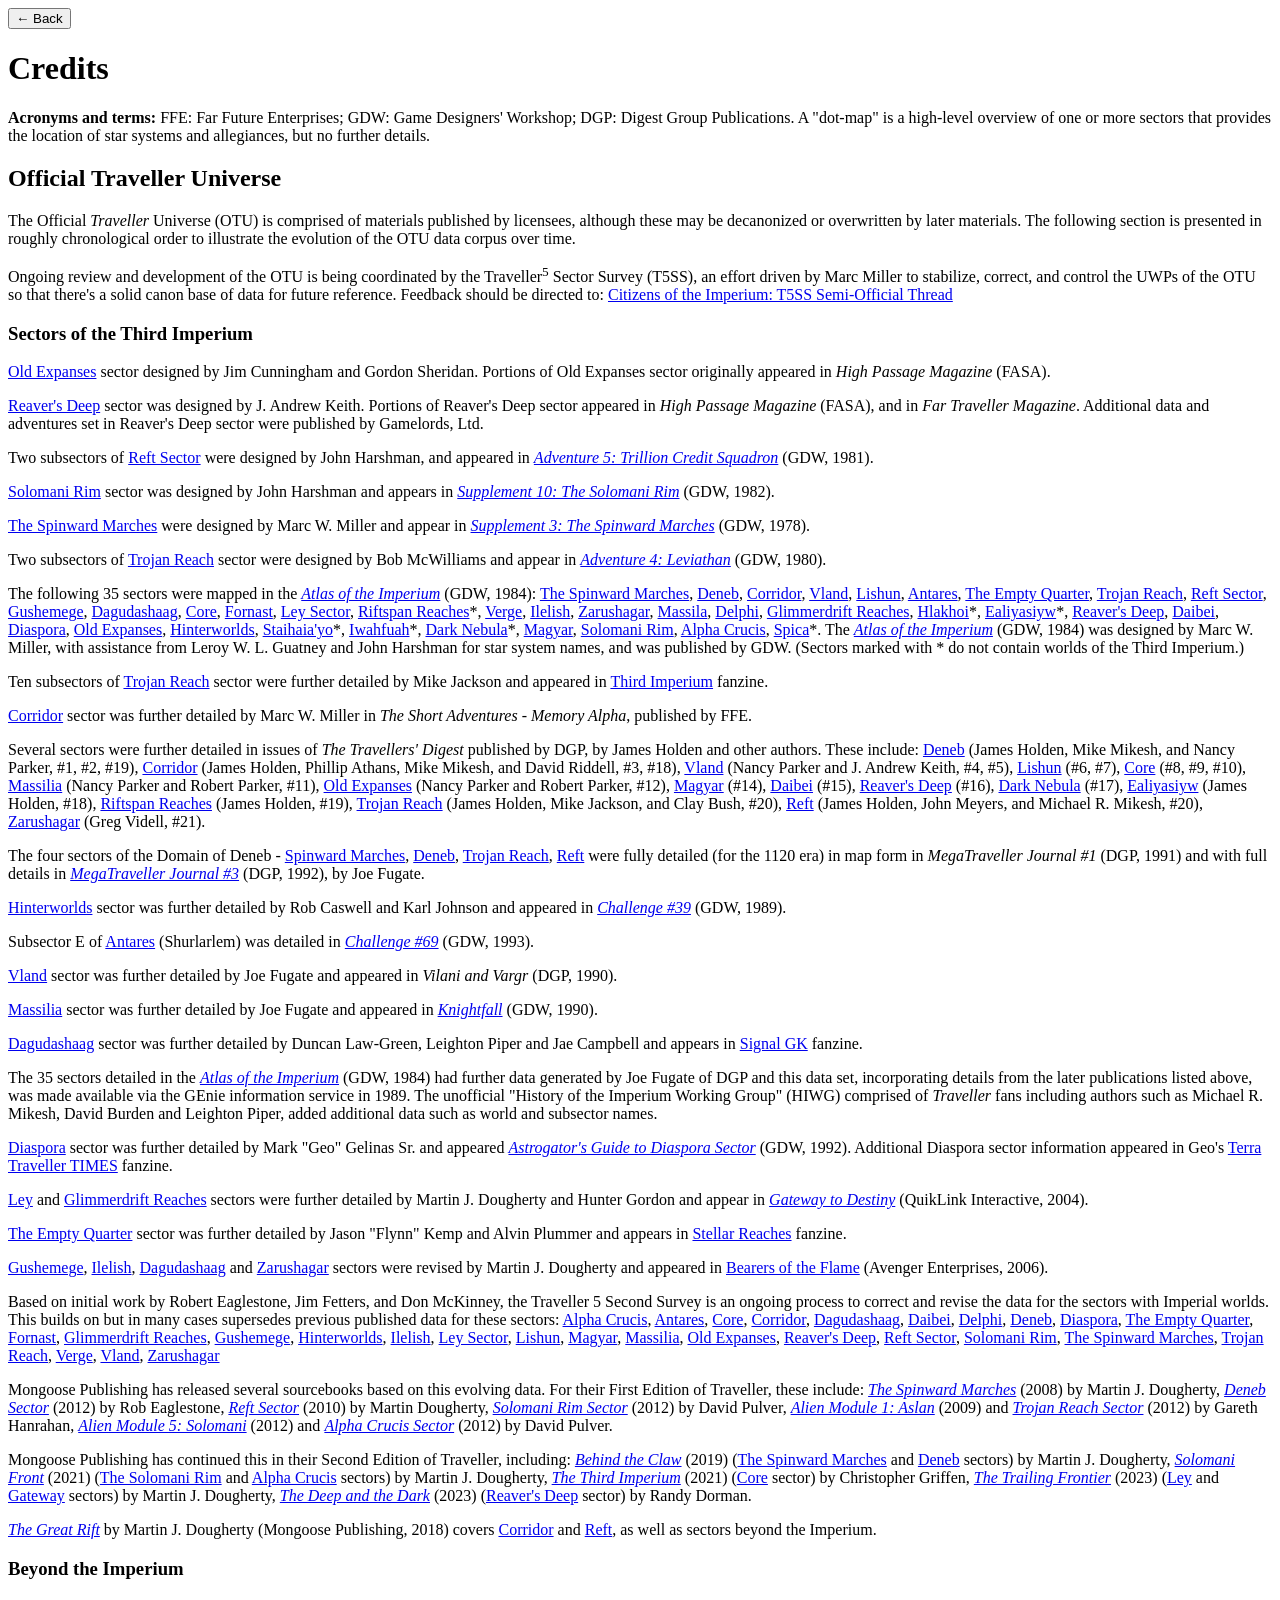
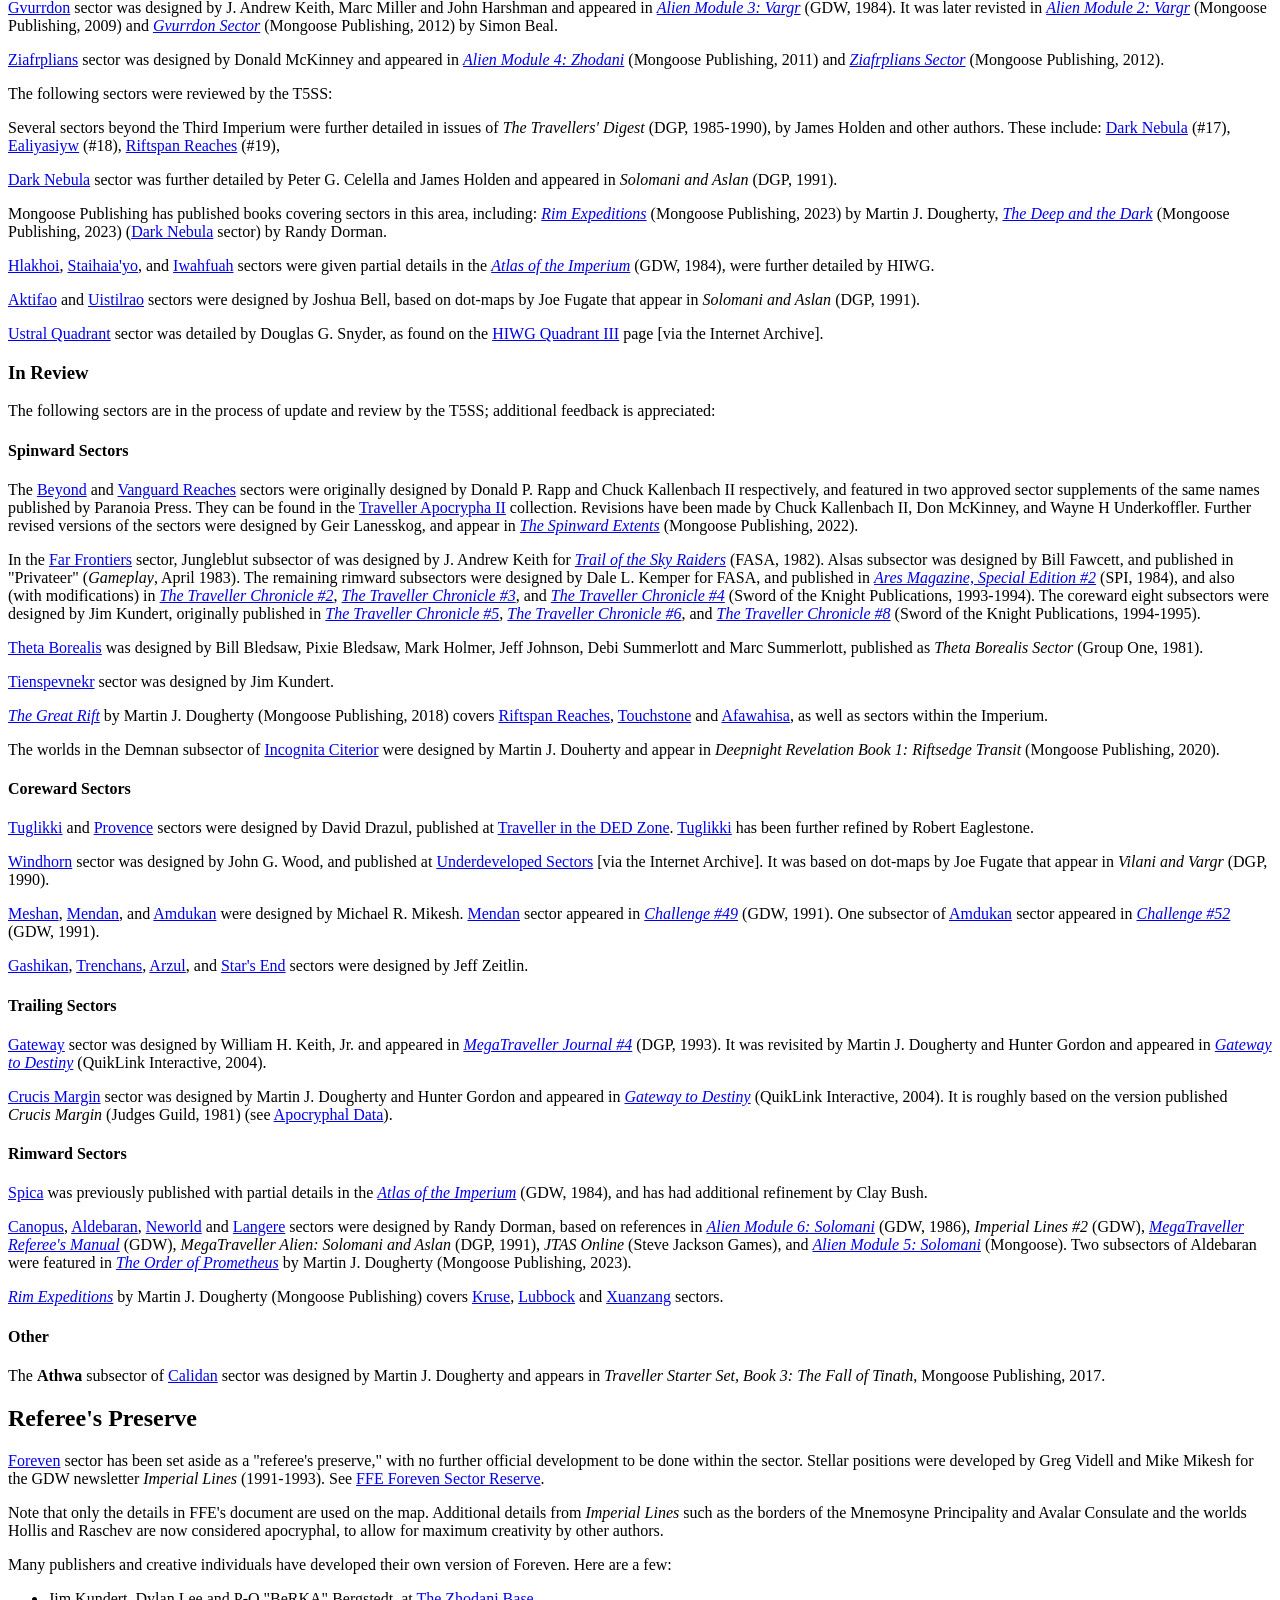
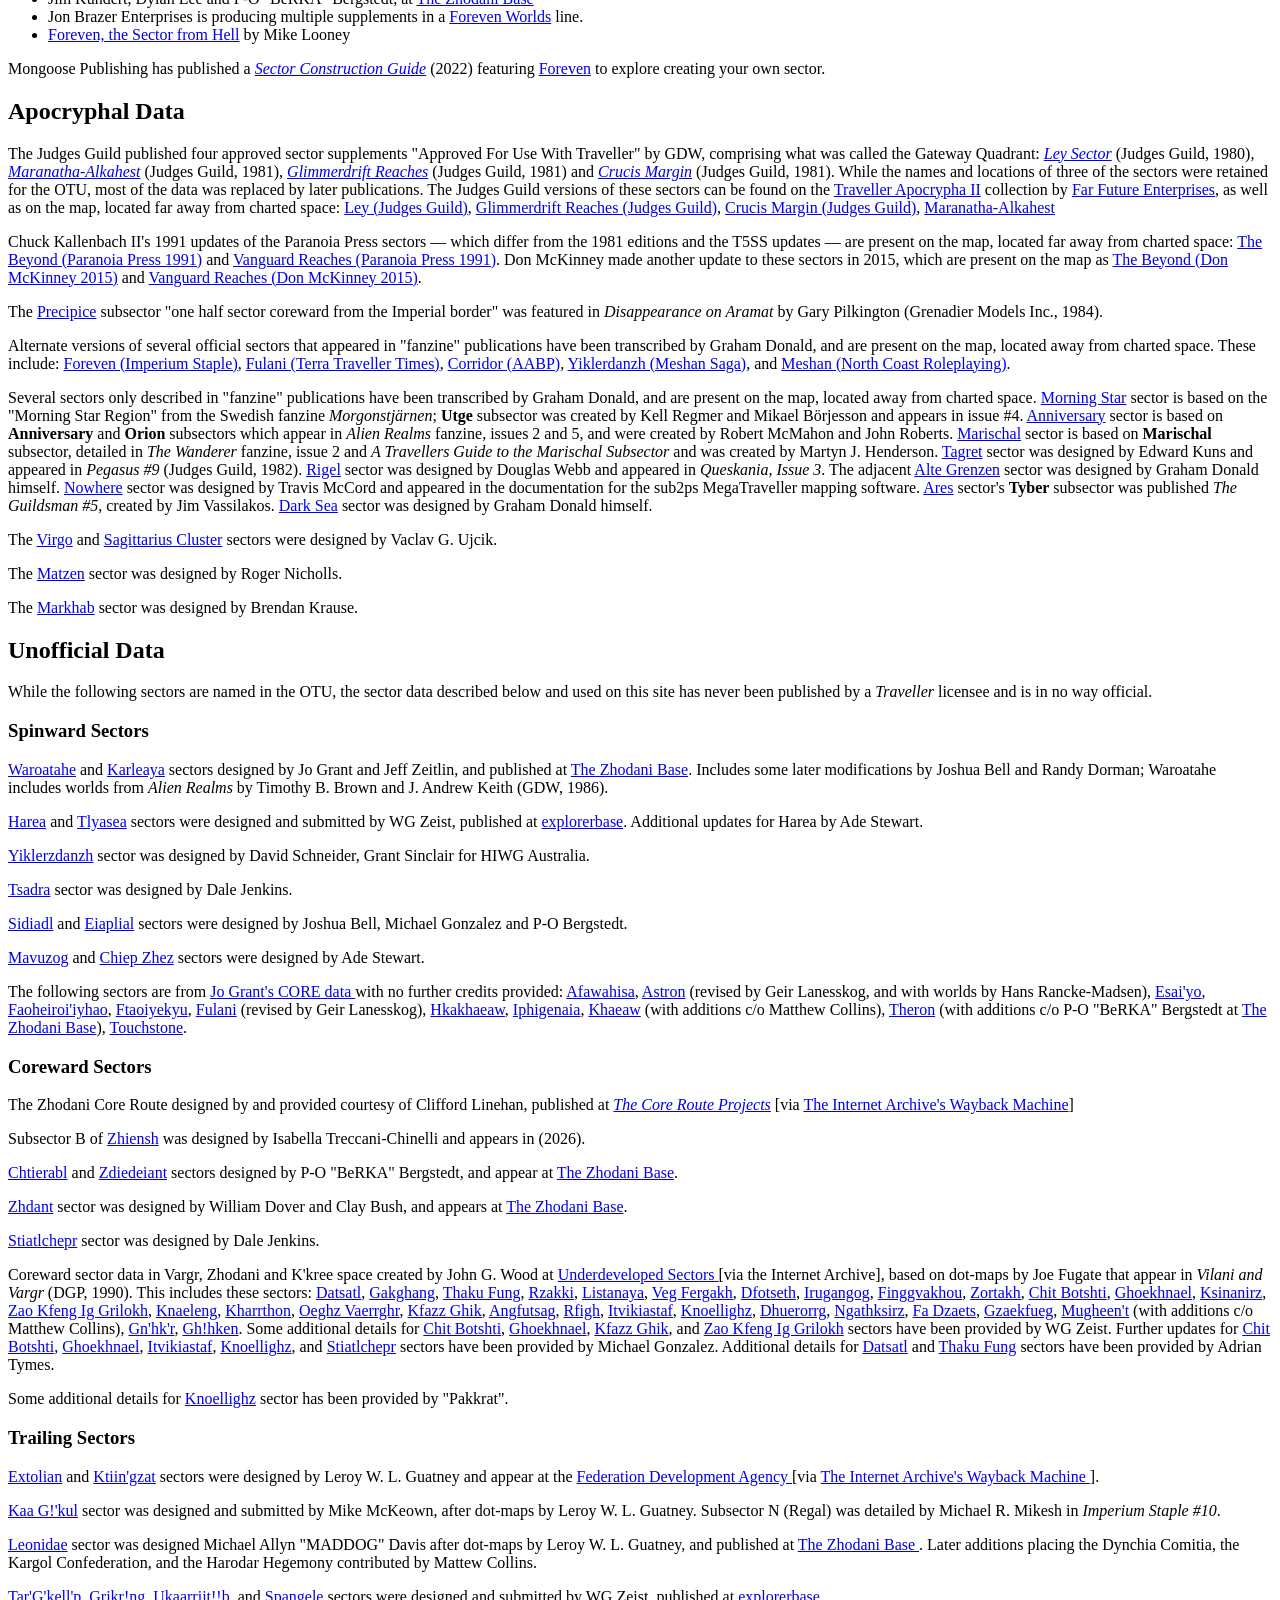
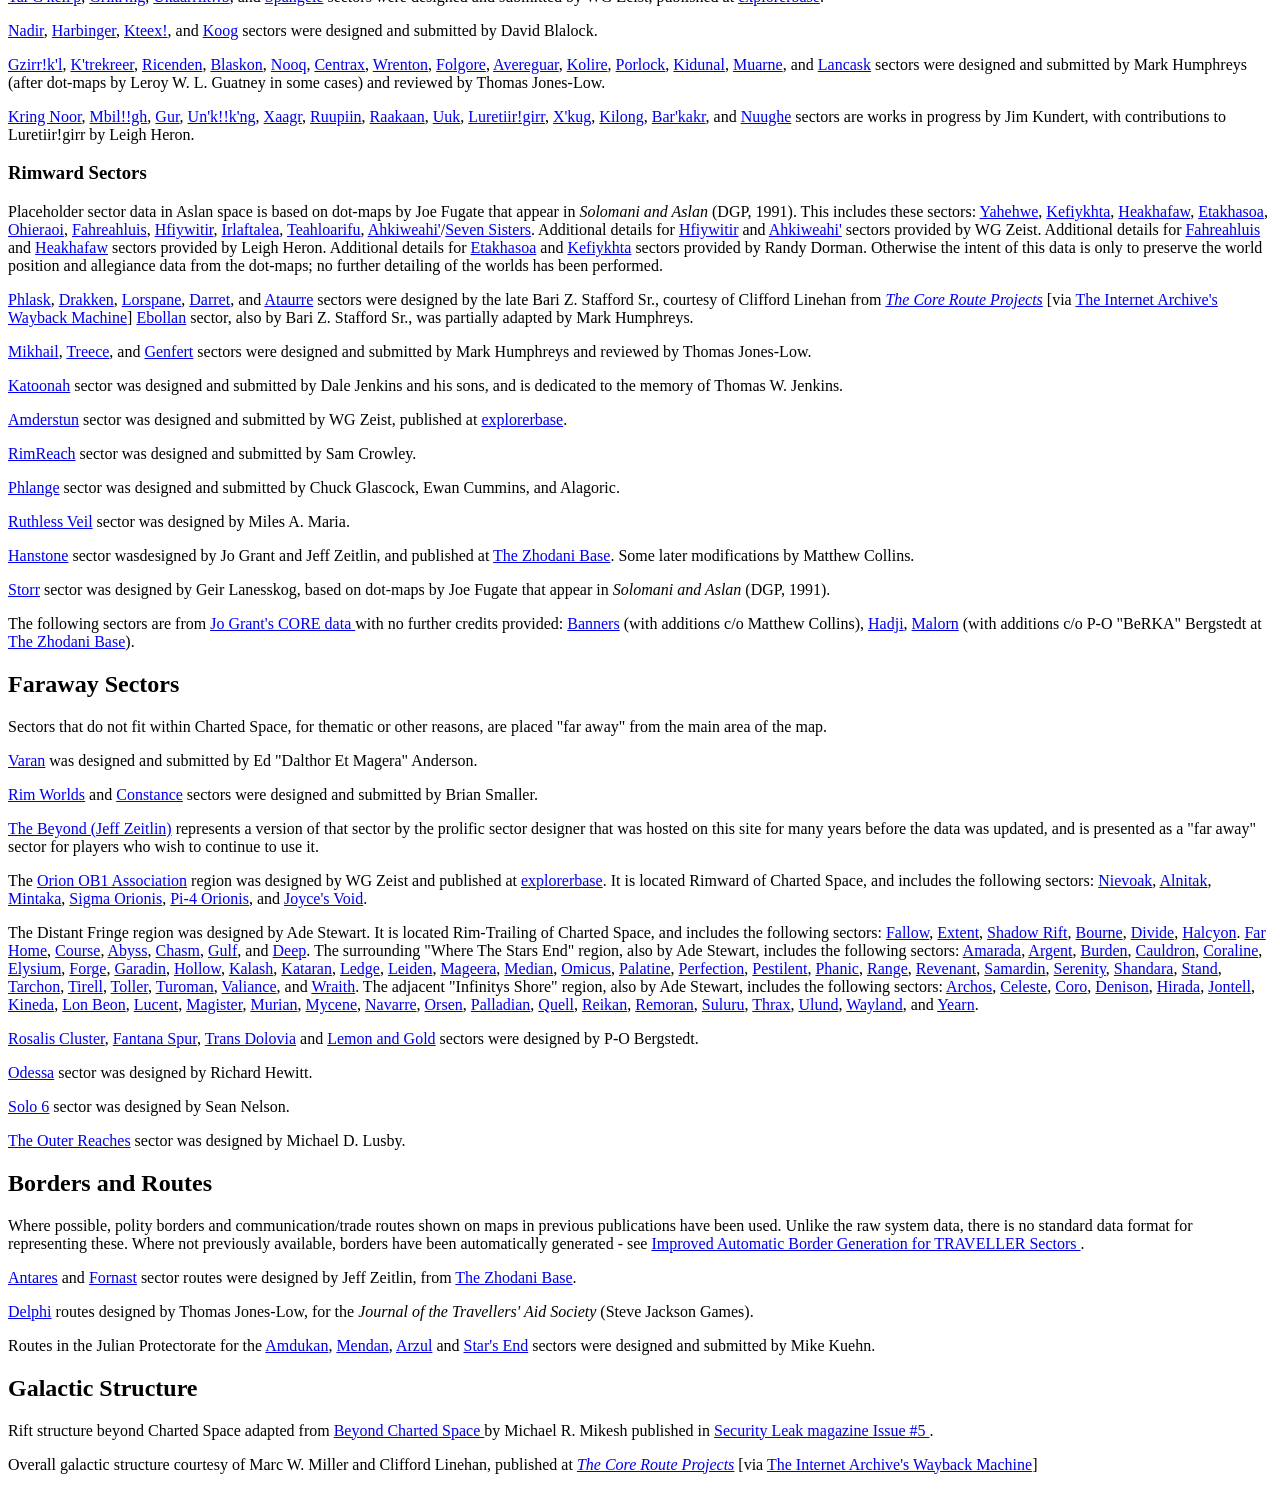
==== commit 2365a1a6: "Docs: more credits tweaks" ====
--- a/doc/credits.html
+++ b/doc/credits.html
@@ -235,10 +235,7 @@
     <p>
       <a class=sector>Diaspora</a> sector was further detailed by
       Mark "Geo" Gelinas Sr. and appeared
-      <a target=_blank rel=noopener href="https://www.mongoosepublishing.com/products/astrogators-guide-to-the-diaspora-sector-ebook"><cite>Astrogator's Guide to Diaspora Sector</cite></a> (GDW, 1992),
-      available
-      as an <a href="https://mongoosepublishing.com/products/astrogators-guide-to-the-diaspora-sector-ebook" target=_blank rel=noopener>ebook from Mongoose
-      Publishing</a>. Additional Diaspora
+      <a target=_blank rel=noopener href="https://www.mongoosepublishing.com/products/astrogators-guide-to-the-diaspora-sector-ebook"><cite>Astrogator's Guide to Diaspora Sector</cite></a> (GDW, 1992). Additional Diaspora
       sector information appeared in
       Geo's <a target=_blank rel=noopener href="http://www.geo-verse.com/">Terra Traveller
       TIMES</a> fanzine.
@@ -441,7 +438,7 @@
 
       Jungleblut subsector of was designed by J. Andrew Keith
       for
-      <cite>Trail of the Sky Raiders</cite> (FASA, 1982).
+      <a target=_blank rel=noopener href="https://www.drivethrurpg.com/en/product/60316/ct-f-the-trail-of-the-sky-raiders"><cite>Trail of the Sky Raiders</cite></a> (FASA, 1982).
 
       Alsas subsector was designed by Bill Fawcett, and published
       in "Privateer" (<cite>Gameplay</cite>, April 1983).
@@ -449,14 +446,16 @@
       The remaining rimward subsectors
       were designed by Dale L. Kemper for FASA, and published
       in
-      <cite>Ares Magazine, Special Edition #2</cite> (SPI, 1984), and
-      <cite>The Traveller Chronicle #2, #3, and #4</cite> (Sword of the Knight Publications, 1993-1994). The coreward eight subsectors were
+      <a target=_blank rel=noopener href="https://archive.org/details/AresMagazineSpecialEdition2"><cite>Ares Magazine, Special Edition #2</cite></a> (SPI, 1984), and also (with modifications) in
+      <a target=_blank rel=noopener href="https://www.drivethrurpg.com/en/product/142448/traveller-chronicle-02"><cite>The Traveller Chronicle #2</cite></a>,
+      <a target=_blank rel=noopener href="https://www.drivethrurpg.com/en/product/142449/traveller-chronicle-03"><cite>The Traveller Chronicle #3</cite></a>, and
+      <a target=_blank rel=noopener href="https://www.drivethrurpg.com/en/product/142450/traveller-chronicle-04"><cite>The Traveller Chronicle #4</cite></a>
+      (Sword of the Knight Publications, 1993-1994). The coreward eight subsectors were
       designed by Jim Kundert, originally published in
-      <cite>The Traveller Chronicle #5, #6 and #8</cite> (DGP, 1994-1995).
-      <cite>Trail of the Sky Raiders</cite> (FASA, 1982) and
-      <cite>The Traveller Chronicle</cite> issues are
-      available through Far Future Enterprise's "GDW" store at
-      <a href="https://www.drivethrurpg.com/browse/pub/4/Game-Designers-Workshop-GDW" target=_blank rel=noopener>DriveThru RPG</a>.
+      <a target=_blank rel=noopener href="https://www.drivethrurpg.com/en/product/142451/traveller-chronicle-05"><cite>The Traveller Chronicle #5</cite></a>,
+      <a target=_blank rel=noopener href="https://www.drivethrurpg.com/en/product/142452/traveller-chronicle-06"><cite>The Traveller Chronicle #6</cite></a>, and
+      <a target=_blank rel=noopener href="https://www.drivethrurpg.com/en/product/142454/traveller-chronicle-08"><cite>The Traveller Chronicle #8</cite></a>
+      (Sword of the Knight Publications, 1994-1995).
     </p>
 
     <p>
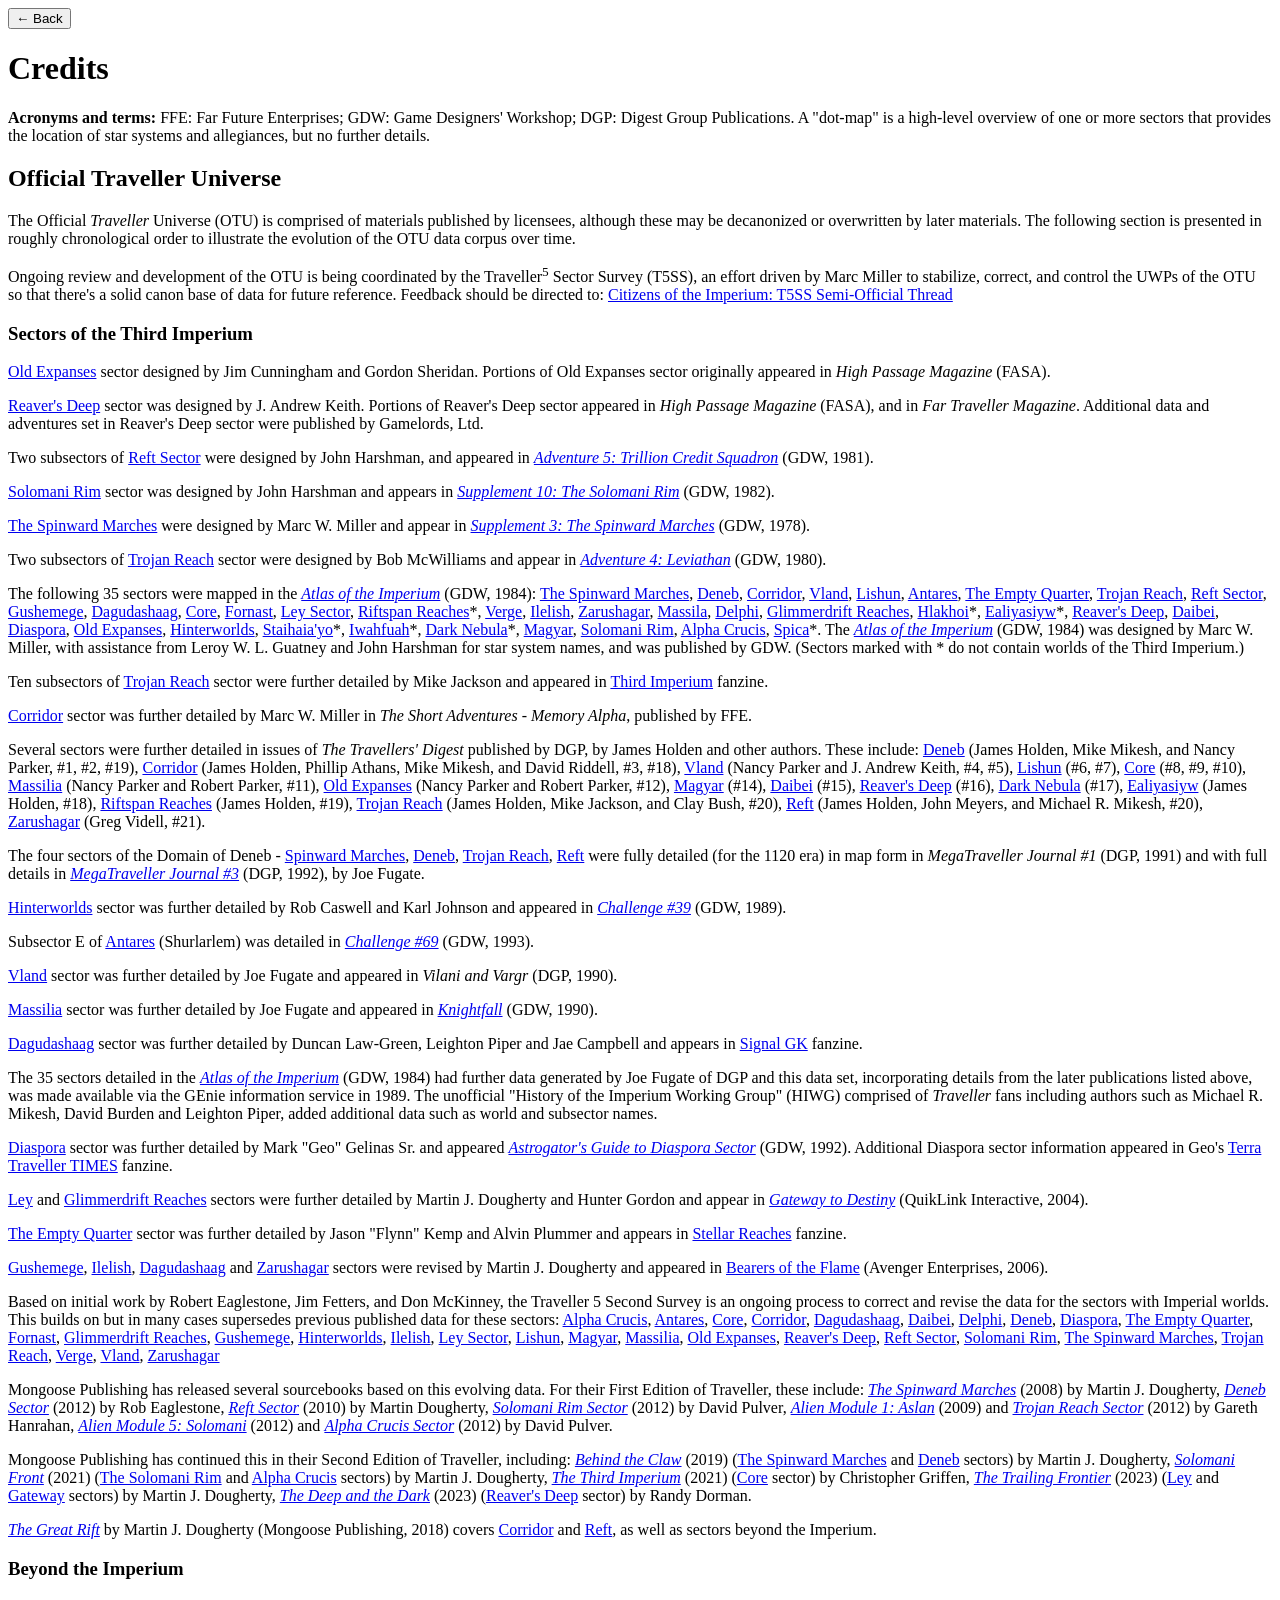
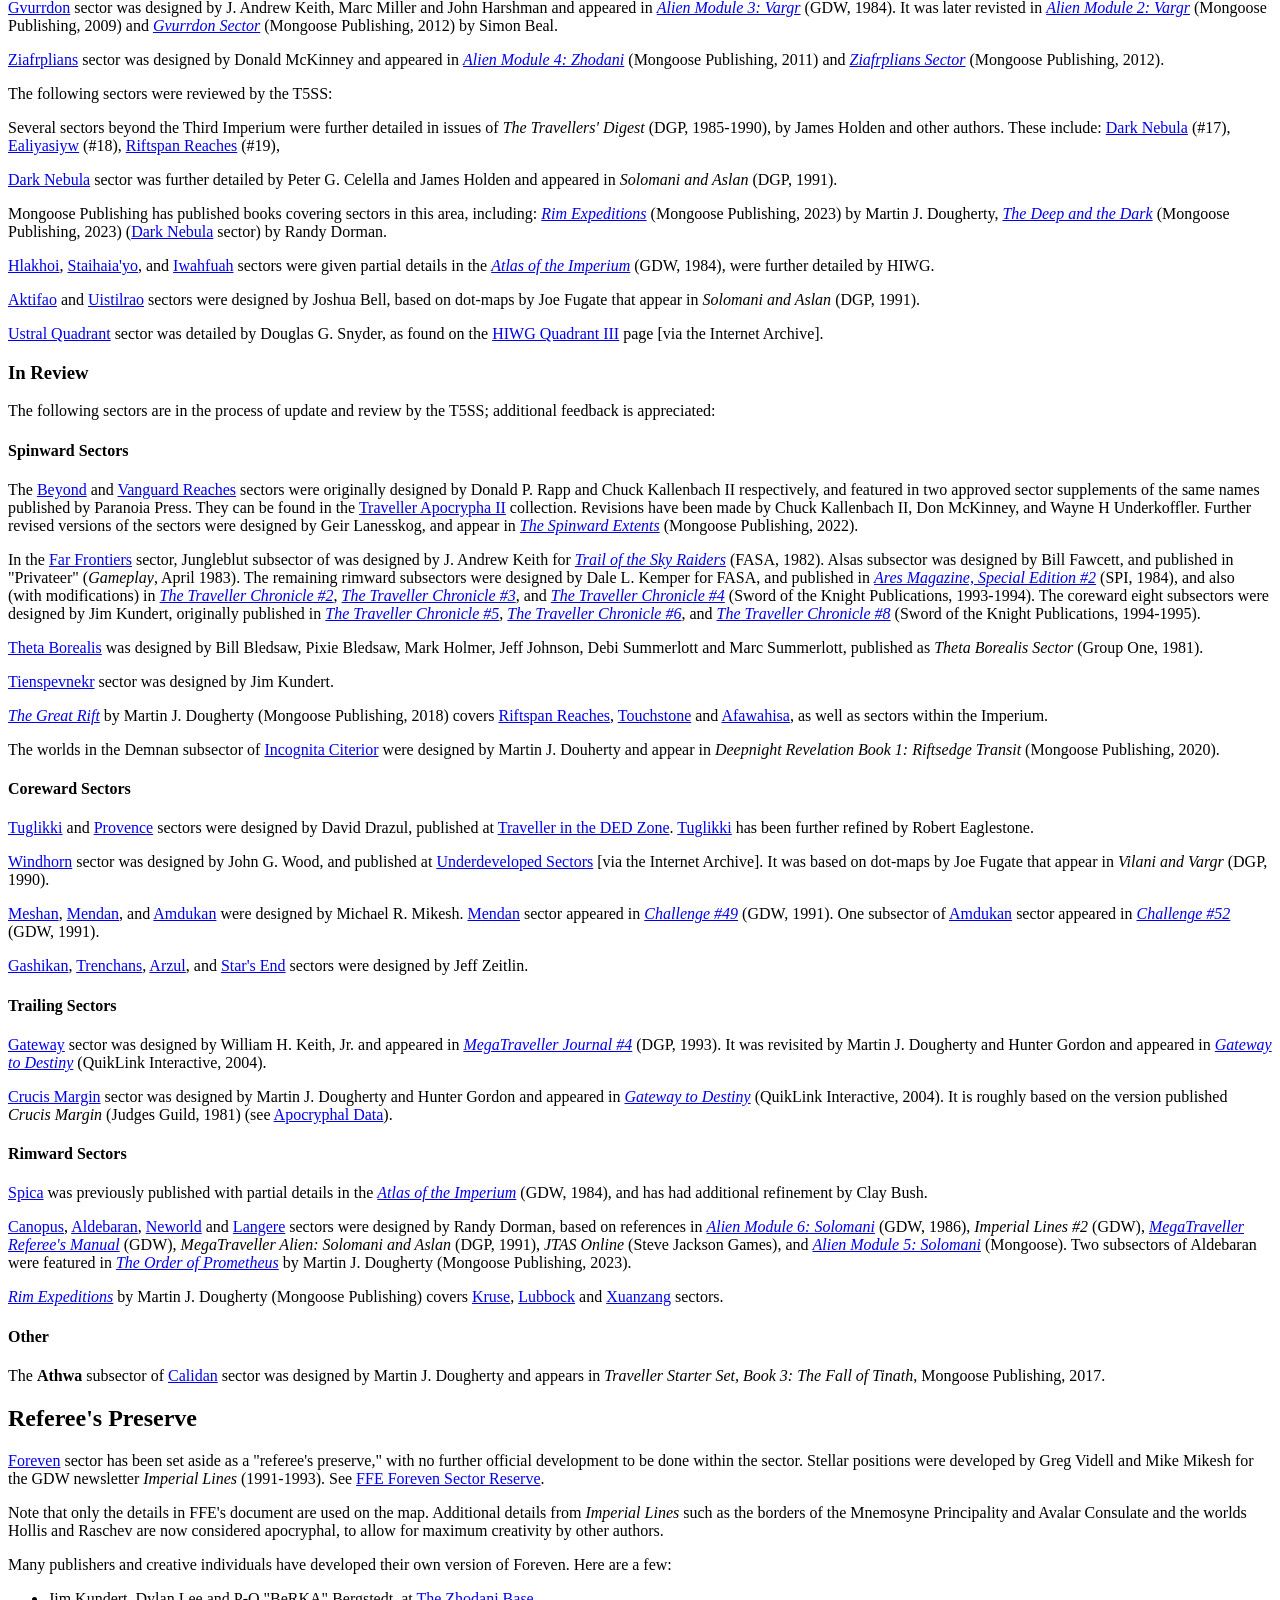
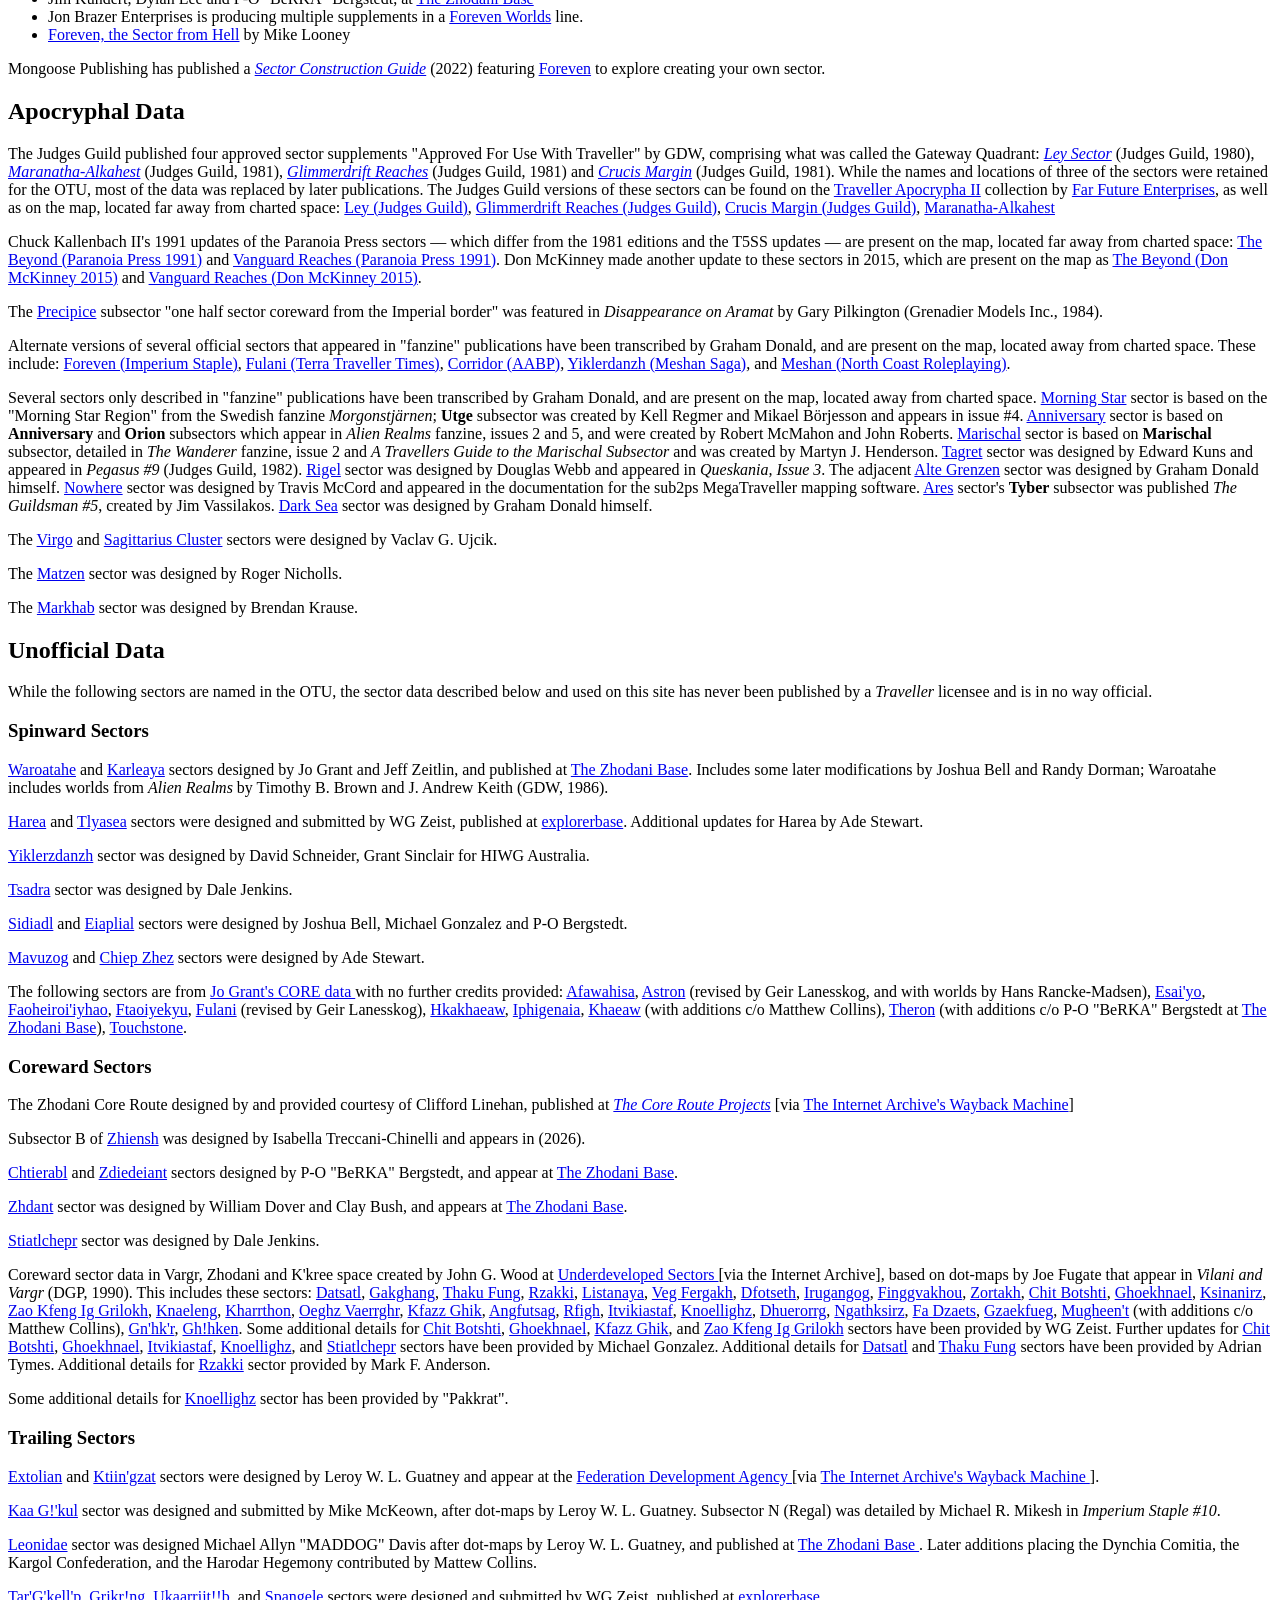
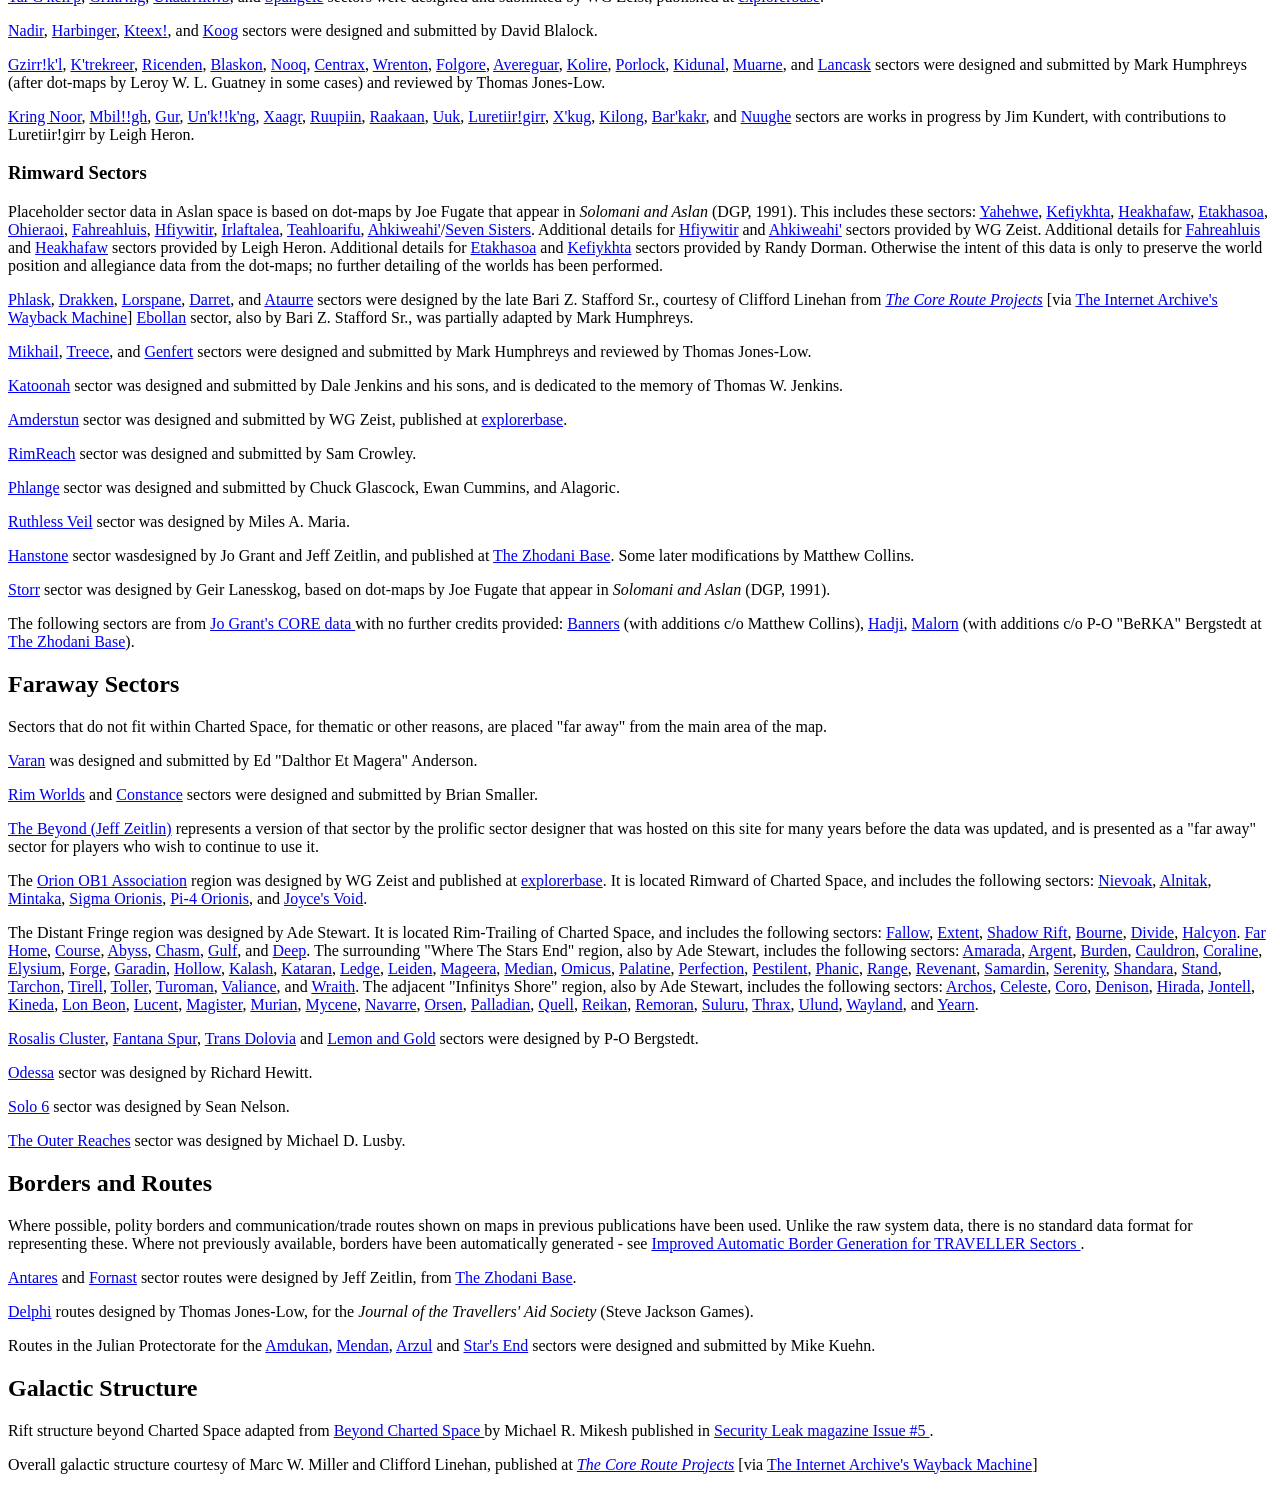
==== commit f491f02d: "M1105: Update RZAK c/o Mark F. Anderson" ====
--- a/doc/credits.html
+++ b/doc/credits.html
@@ -972,6 +972,10 @@
           <a class=sector>Datsatl</a> and
           <a class=sector>Thaku Fung</a>
           sectors have been provided by Adrian Tymes.
+
+          Additional details for
+          <a class=sector>Rzakki</a>
+          sector provided by Mark F. Anderson.
       </p>
 
       <p>
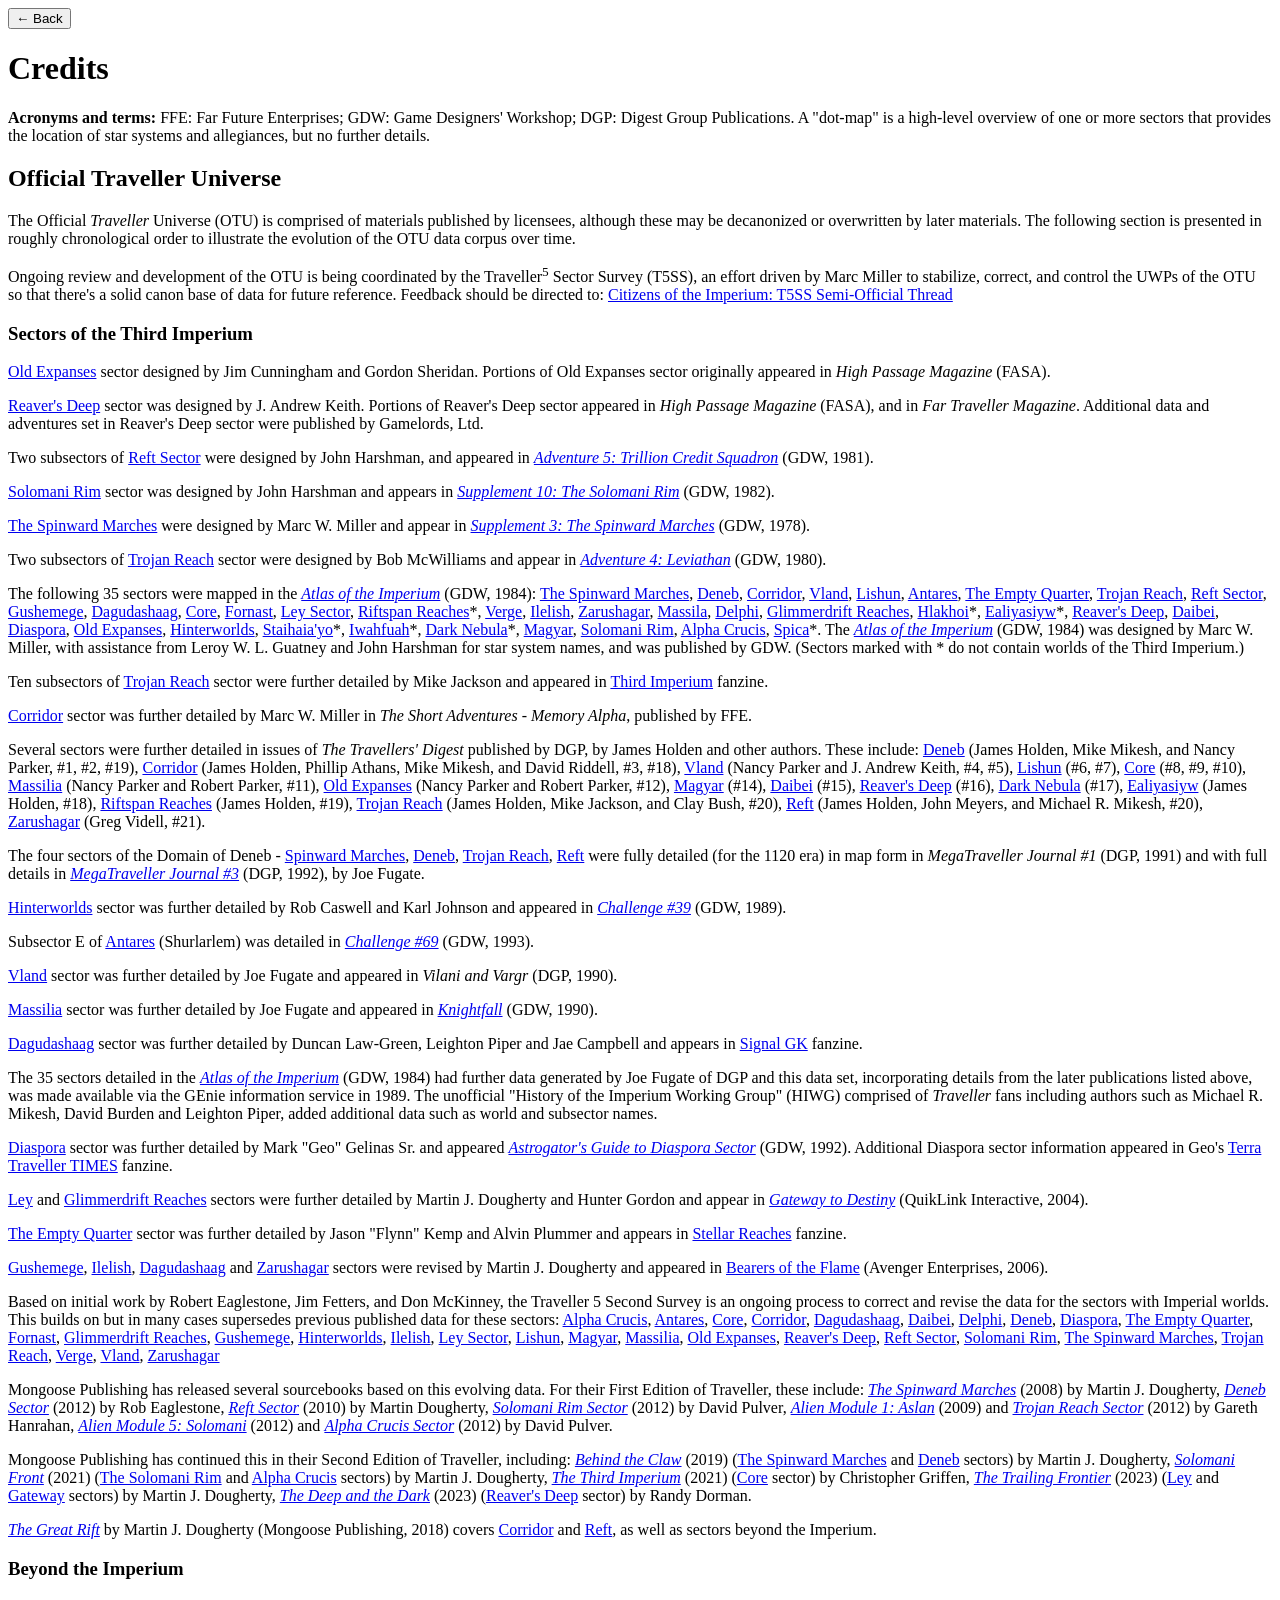
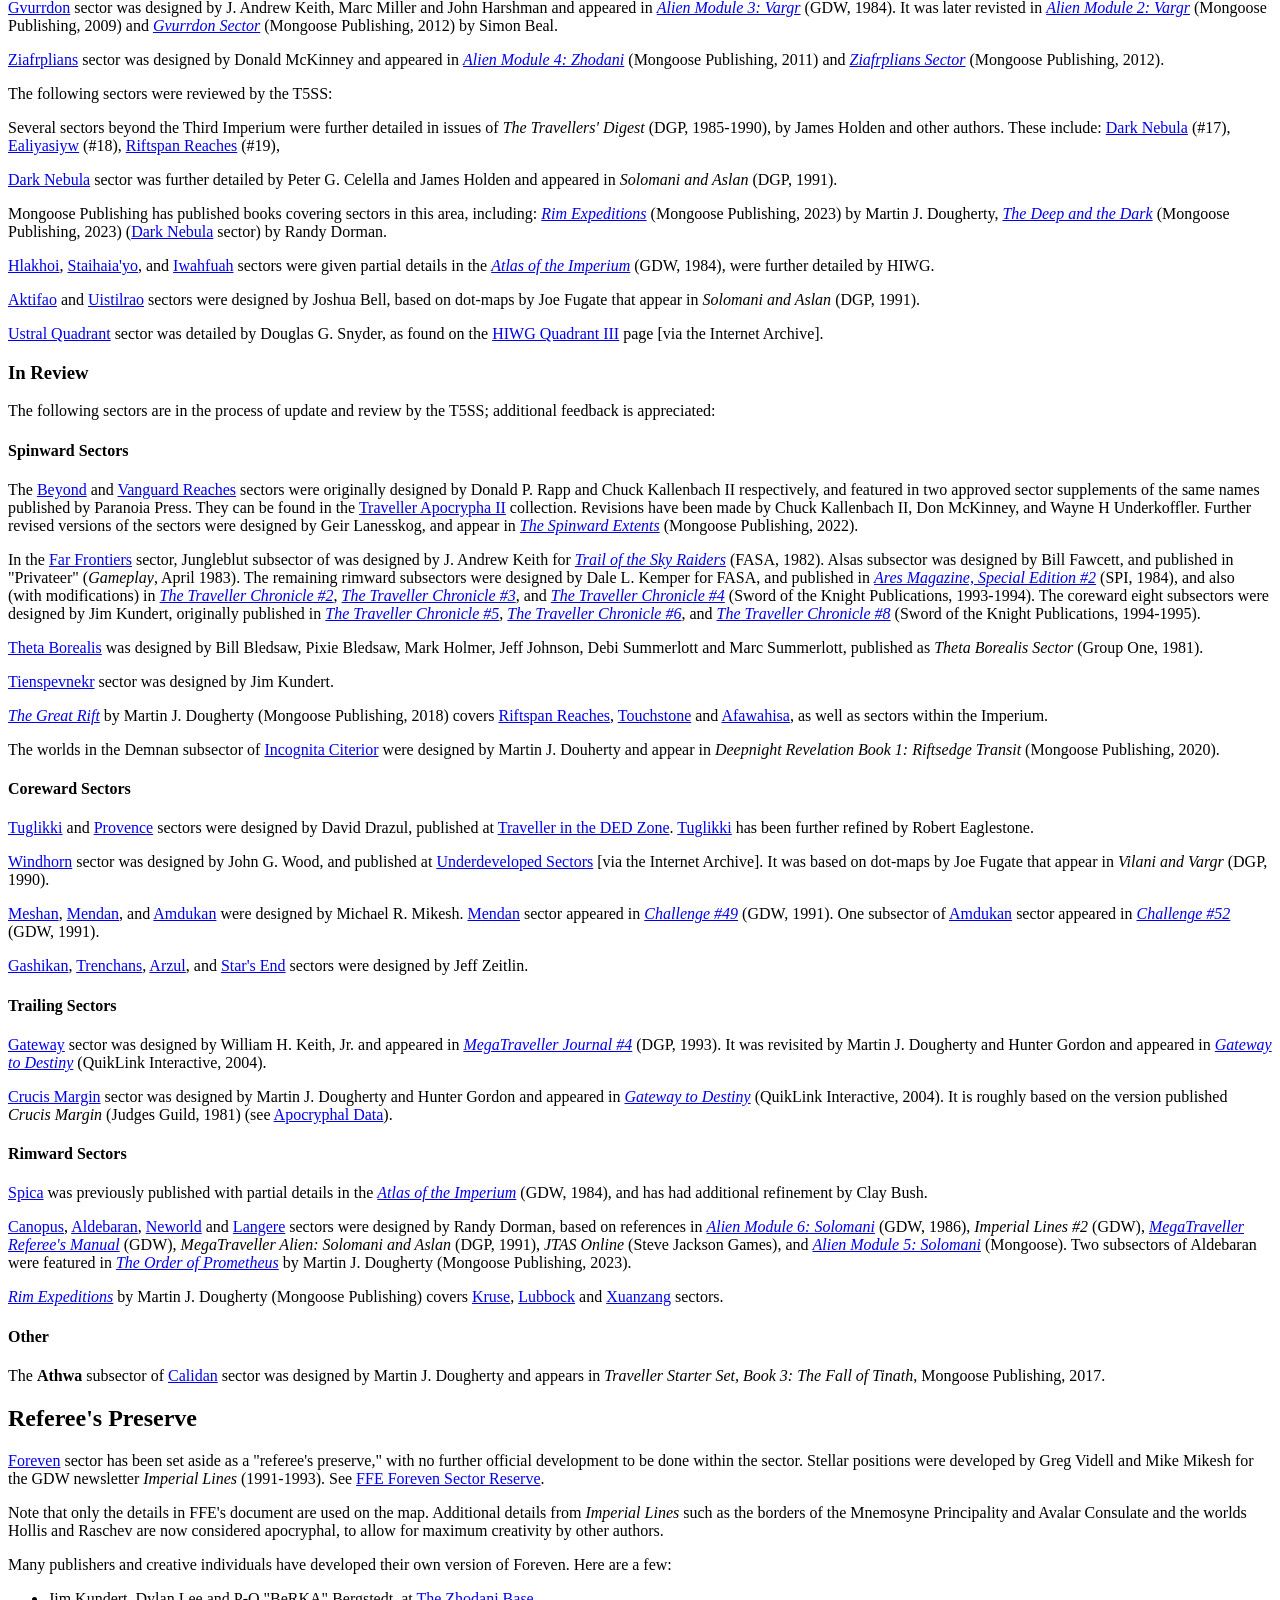
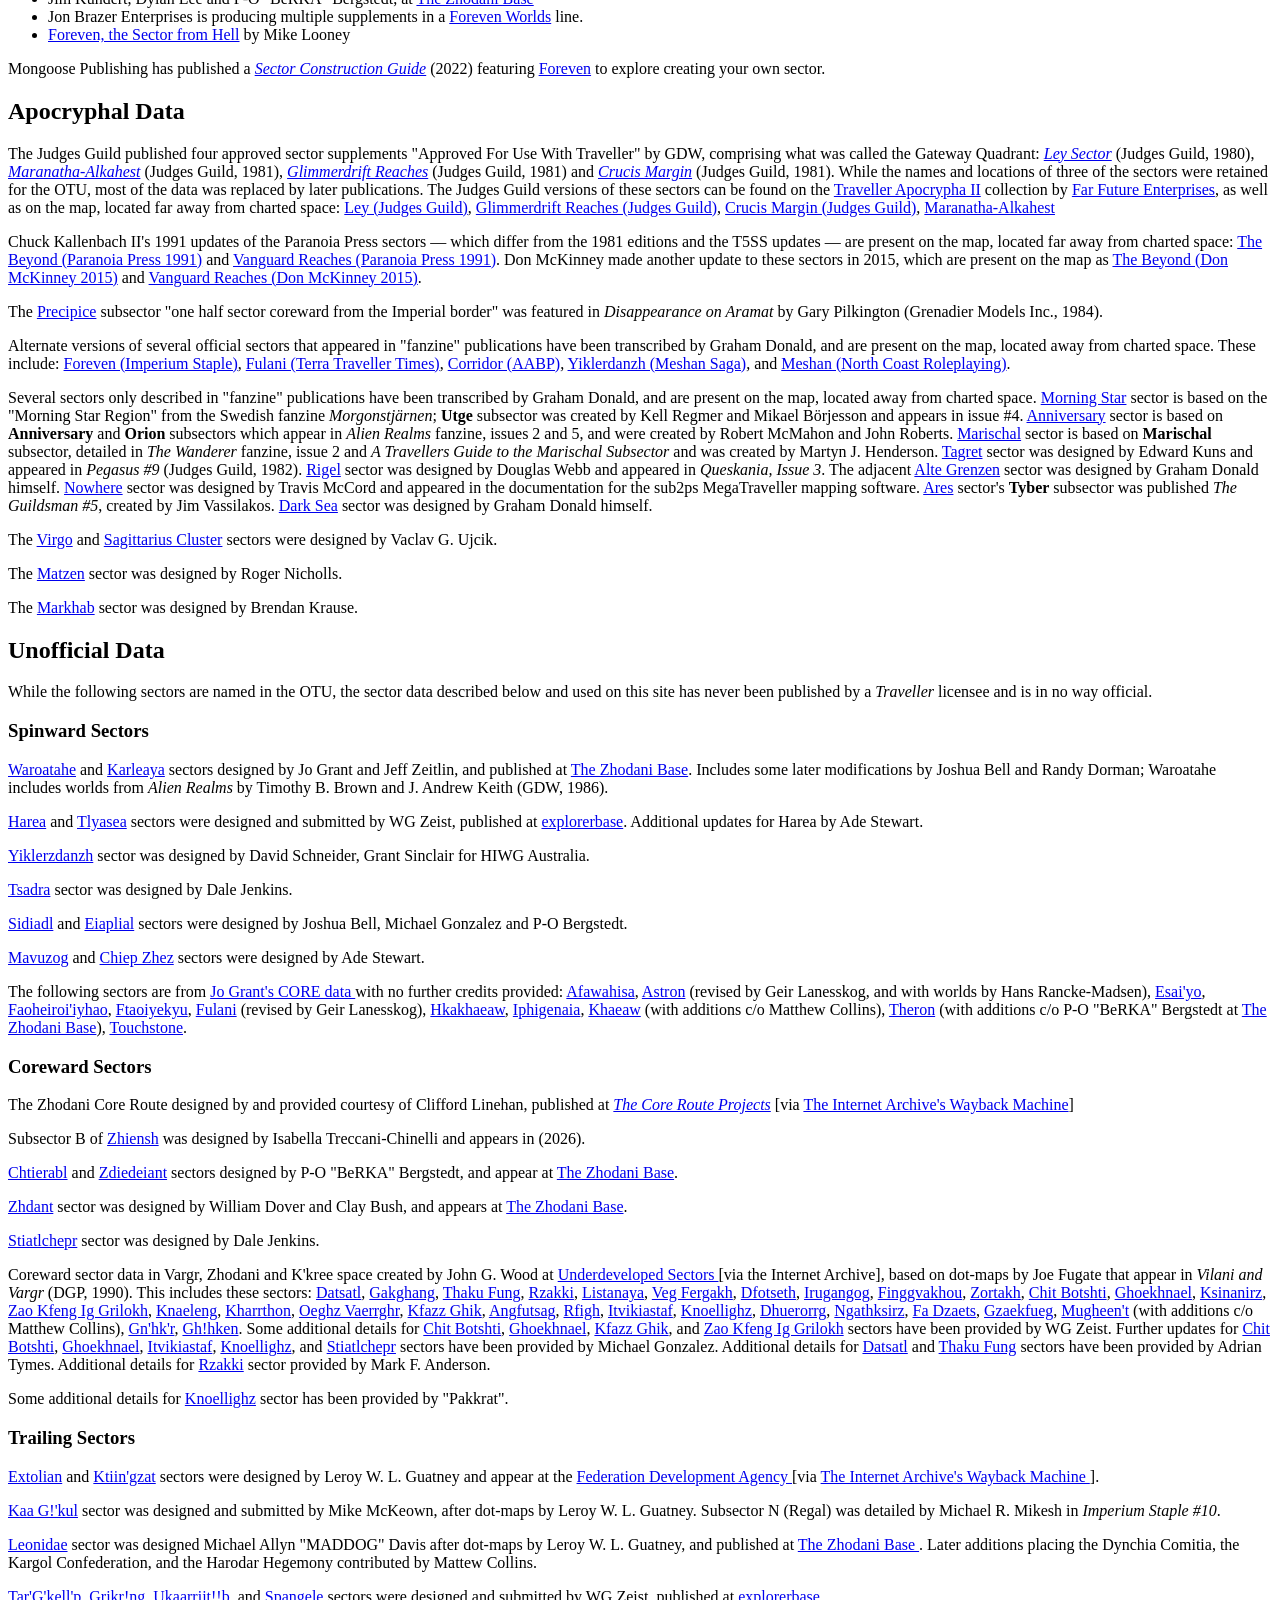
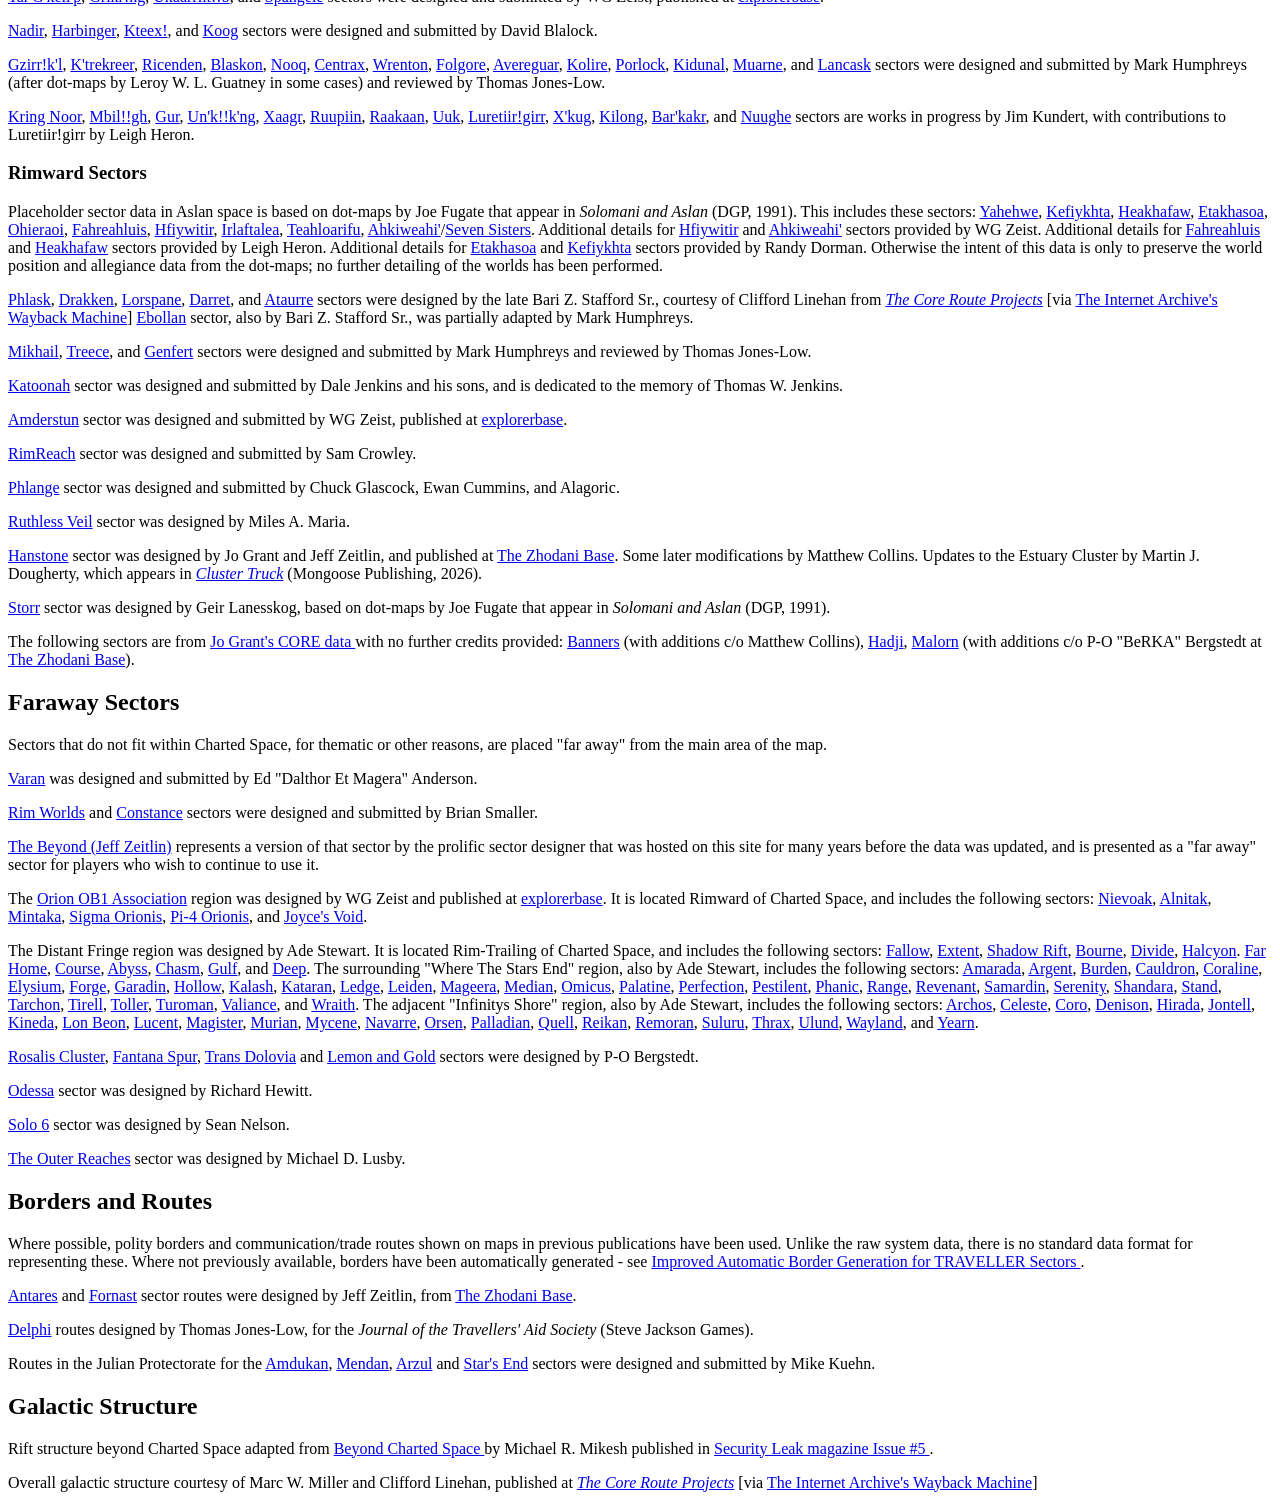
==== commit 025d11f1: "M1105: Update HANS per MJD's Cluster Truck manuscript c/o Matthew Sprange" ====
--- a/doc/credits.html
+++ b/doc/credits.html
@@ -1160,9 +1160,12 @@
 
       <p>
           <a class=sector>Hanstone</a>
-          sector wasdesigned by Jo Grant and Jeff Zeitlin, and
+          sector was designed by Jo Grant and Jeff Zeitlin, and
           published at <a target=_blank rel=noopener href="http://zho.berka.com/">The Zhodani Base</a>.
           Some later modifications by Matthew Collins.
+          Updates to the Estuary Cluster by Martin J. Dougherty, which appears in
+          <a target=_blank rel=noopener href="https://www.mongoosepublishing.com/products/cluster-truck"><cite>Cluster Truck</cite></a> (Mongoose Publishing, 2026).
+
       </p>
 
       <p>
